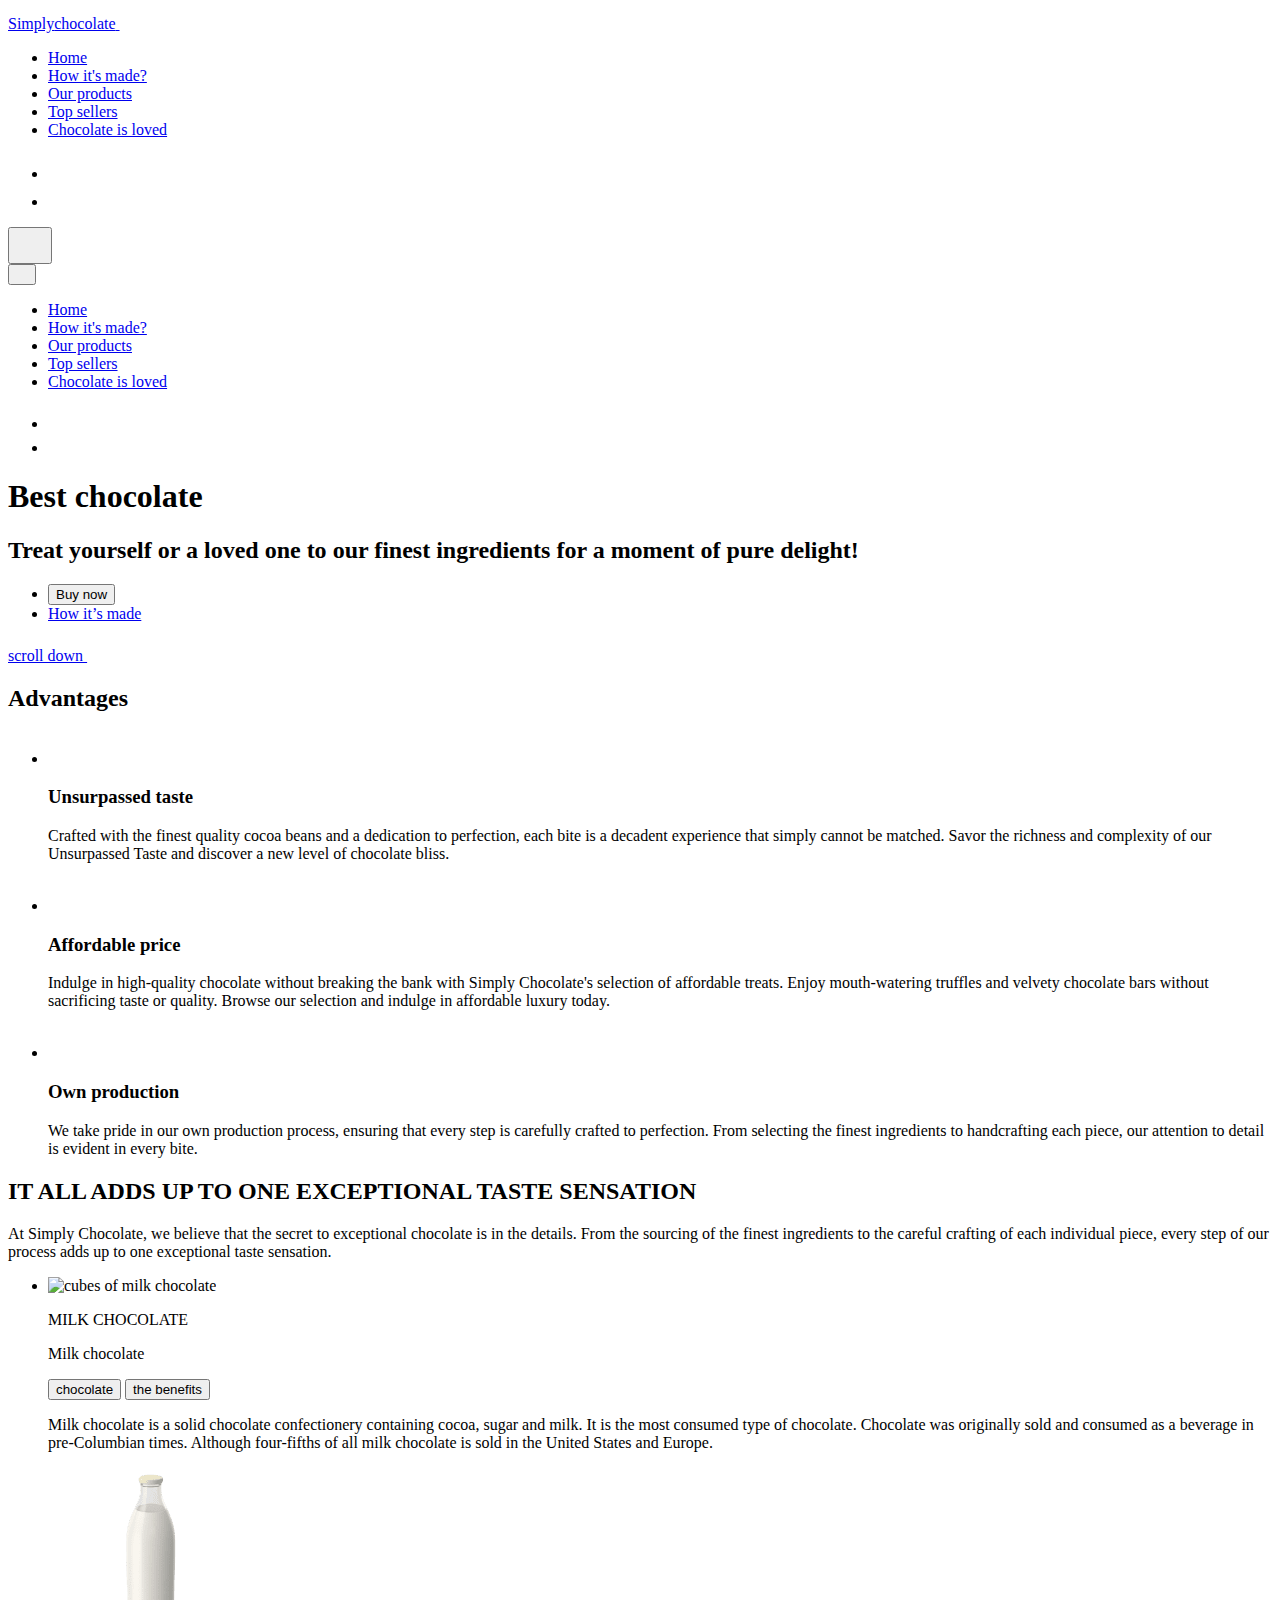
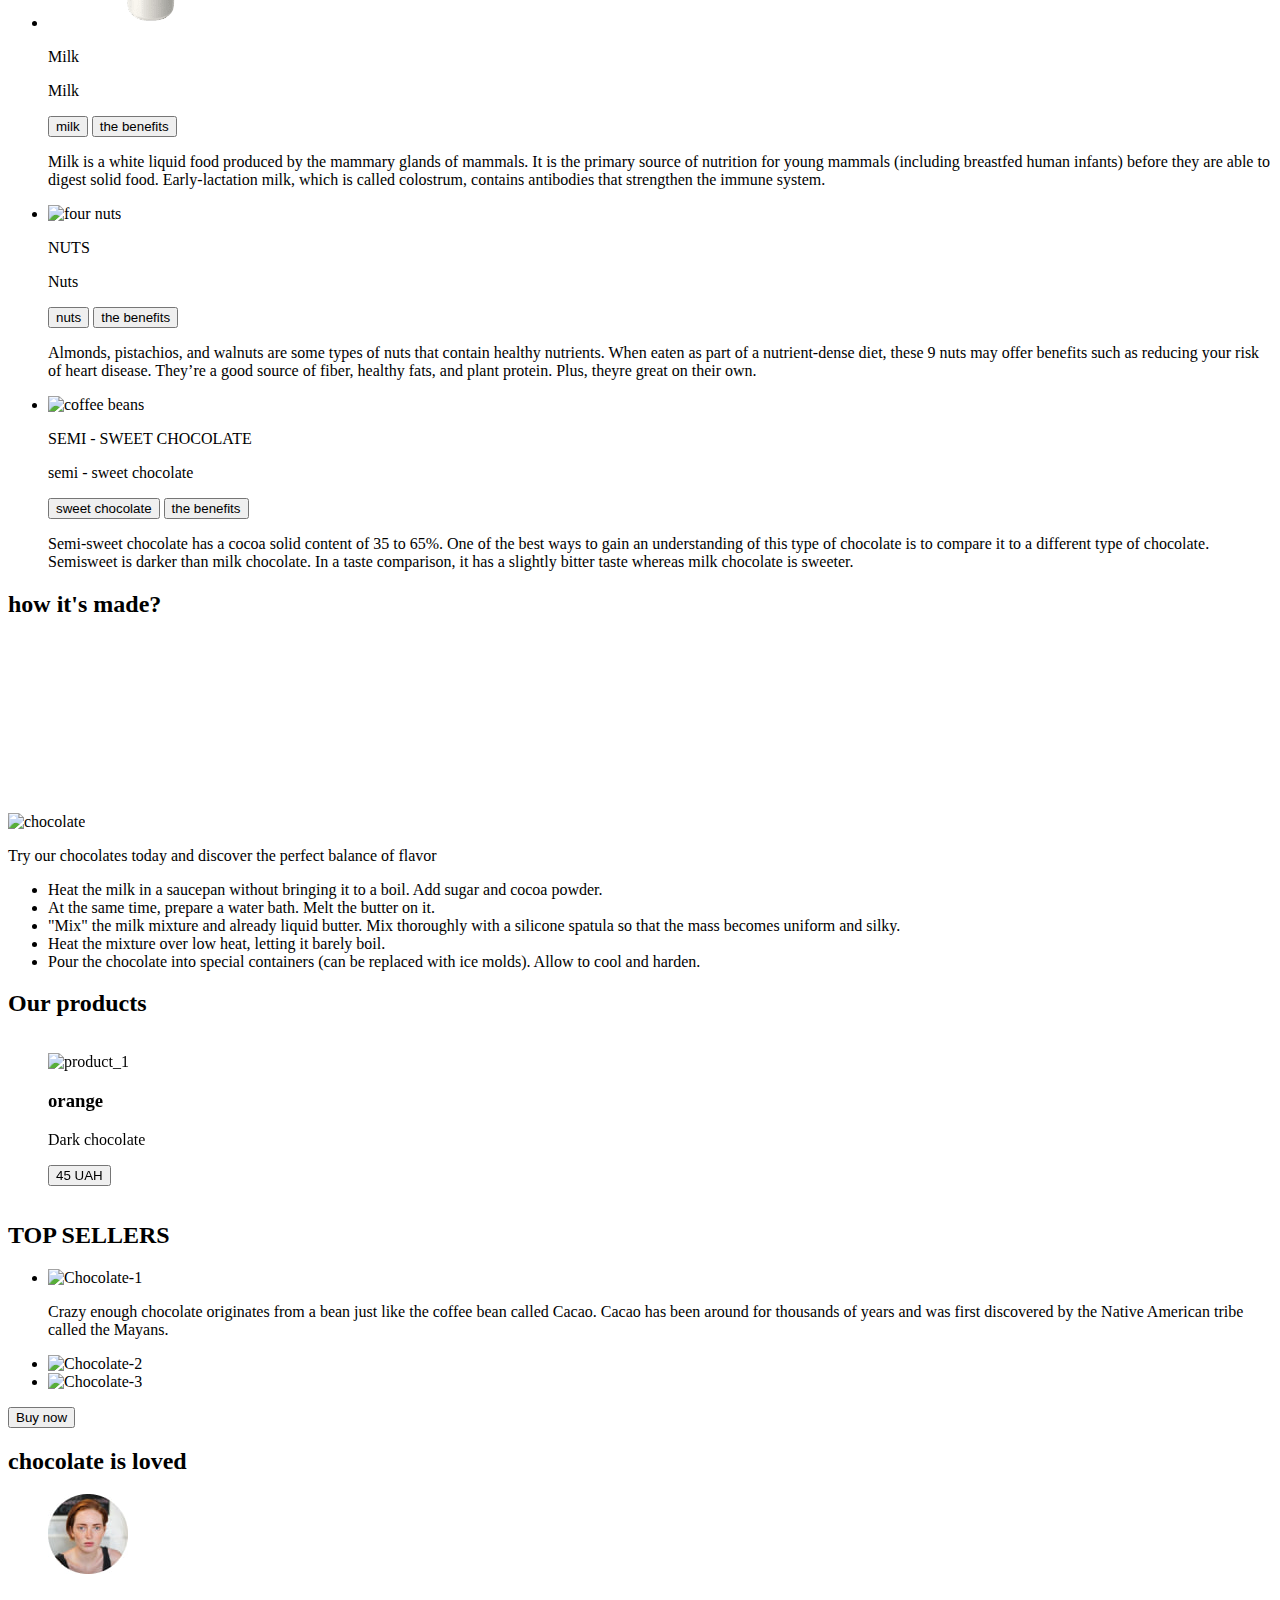
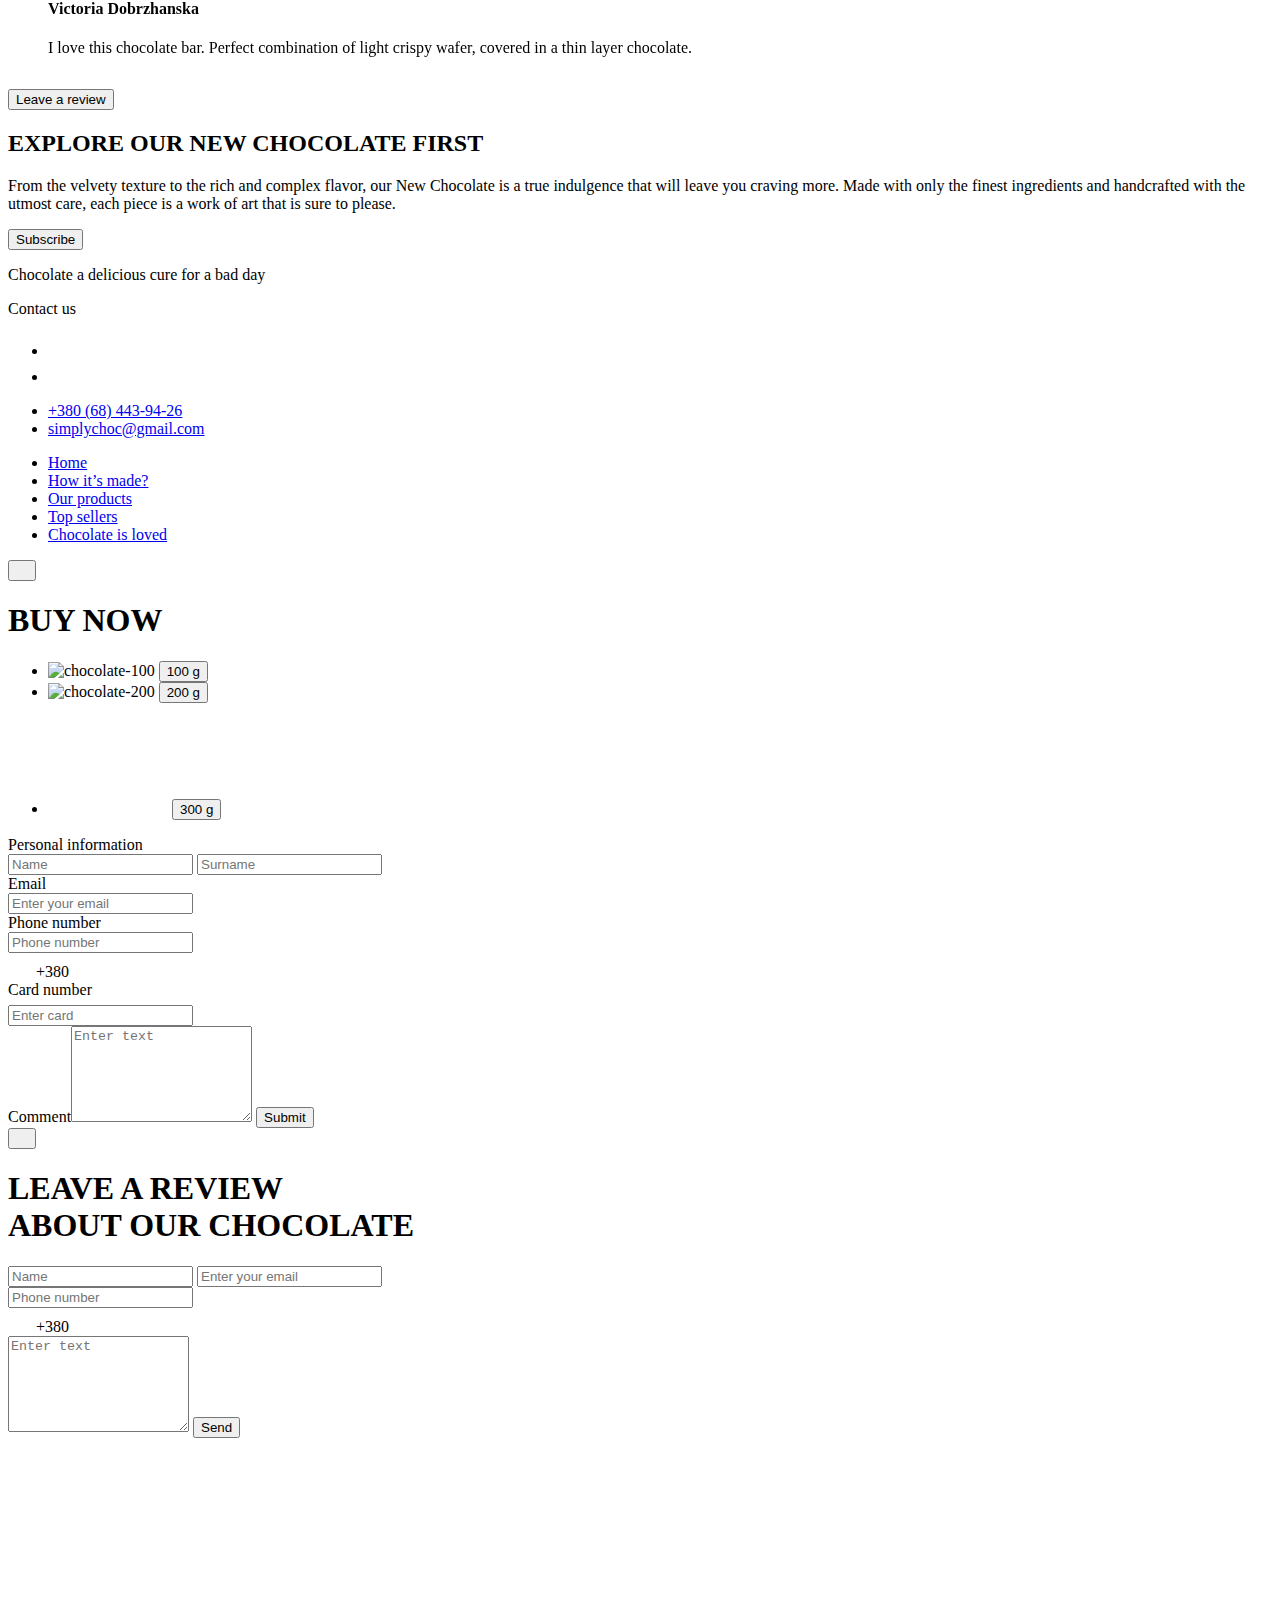
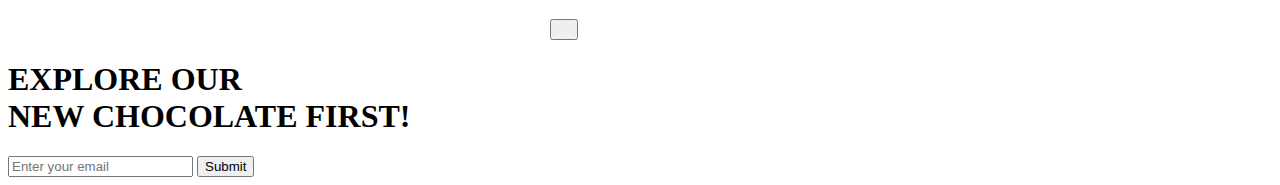
==== index.html @ 3388dd30 "Deploying to gh-pages from @ AnatoliiZhurov/bytebenders@1f7f42023b78172eded52d9359823f58e3b6e2fe 🚀" ====
<!DOCTYPE html>
<html lang="en">
  <head>
    <meta charset="UTF-8" />
    <link rel="icon" type="image/svg+xml" href="/bytebenders/favicon.svg" />
    <meta name="viewport" content="width=device-width, initial-scale=1.0" />
    <title>Simply chocolate</title>
    <link rel="preconnect" href="https://fonts.googleapis.com" />
    <link rel="preconnect" href="https://fonts.gstatic.com" crossorigin />
    <link
      href="https://fonts.googleapis.com/css2?family=Montserrat:wght@400;500;600;700&display=swap"
      rel="stylesheet"
    />
    <link
      rel="stylesheet"
      href="https://cdnjs.cloudflare.com/ajax/libs/modern-normalize/1.1.0/modern-normalize.min.css"
      integrity="sha512-wpPYUAdjBVSE4KJnH1VR1HeZfpl1ub8YT/NKx4PuQ5NmX2tKuGu6U/JRp5y+Y8XG2tV+wKQpNHVUX03MfMFn9Q=="
      crossorigin="anonymous"
      referrerpolicy="no-referrer"
    />
    <link
      rel="stylesheet"
      href="https://cdn.jsdelivr.net/npm/swiper@9/swiper-bundle.min.css"
    />
    
    <script type="module" crossorigin src="/bytebenders/assets/index-82ed7389.js"></script>
    <link rel="stylesheet" href="/bytebenders/assets/index-02133384.css">
  </head>
  <body>
    <!-- Ігор -->
    <header id="home" class="header">
  <div class="header-container container">
    <nav class="header-nav">
      <a class="logo-link link" href="./index.html"
        >Simply<span class="chocolateword">chocolate</span>
        <svg class="Logo-icon" width="21" height="21">
          <use href="/bytebenders/assets/icons-19e2a9b9.svg#logo-icon"></use></svg
      ></a>
      <ul class="header-nav-list list">
        <li class="header-nav-item">
          <a class="header-nav-link active" href="#home">Home</a>
        </li>
        <li class="header-nav-item">
          <a class="header-nav-link" href="#how_its_made">How it's made?</a>
        </li>
        <li class="header-nav-item">
          <a class="header-nav-link" href="#our_products">Our products</a>
        </li>
        <li class="header-nav-item">
          <a class="header-nav-link" href="#top_sellers">Top sellers</a>
        </li>
        <li class="header-nav-item">
          <a class="header-nav-link" href="#chocolate_is_loved"
            >Chocolate is loved</a
          >
        </li>
      </ul>
    </nav>
    <!-- Addresses -->
    <address class="header-addresses">
      <ul class="header-socials-list list">
        <li class="header-socials-item">
          <a
            class="header-socials-link link"
            href=""
            target="_blank"
            rel="noopener noreferrer"
            aria-label="icon-instagram"
            ><svg class="header-social-icon" width="24" height="24">
              <use href="/bytebenders/assets/icons-19e2a9b9.svg#instagram"></use></svg
          ></a>
        </li>
        <li class="header-socials-item">
          <a
            class="header-socials-link link"
            href=""
            target="_blank"
            rel="noopener noreferrer"
            aria-label="icon-twitter"
            ><svg class="header-social-icon" width="24" height="24">
              <use href="/bytebenders/assets/icons-19e2a9b9.svg#twitter"></use></svg
          ></a>
        </li>
      </ul>
    </address>

    <!-- mobile menu button -->

    <button
      class="menu-toggle js-open-menu"
      aria-expanded="false"
      aria-controls="mobile-menu"
    >
      <svg class="mobile-menu-icon" width="28" height="28">
        <use href="/bytebenders/assets/icons-19e2a9b9.svg#menu-icon"></use>
      </svg>
    </button>

    <!-- Mobile menuu -->

    <div class="menu-container js-menu-container" id="mobile-menu">
      <button class="menu-toggle js-close-menu">
        <svg class="modal-close-icon" width="11.67" height="11.67">
          <use href="/bytebenders/assets/icons-19e2a9b9.svg#close-modal"></use>
        </svg>
      </button>

      <ul class="mobile-menu">
        <li class="mobile-menu-item">
          <a href="#home" class="mobile-link active">Home</a>
        </li>
        <li class="mobile-menu-item">
          <a href="#How_its_made?" class="mobile-link">How it's made?</a>
        </li>
        <li class="mobile-menu-item">
          <a href="#our_products" class="mobile-link">Our products</a>
        </li>
        <li class="mobile-menu-item">
          <a href="#top_sellers" class="mobile-link">Top sellers</a>
        </li>
        <li class="mobile-menu-item">
          <a href="#chocolate_is_loved" class="mobile-link"
            >Chocolate is loved</a
          >
        </li>
      </ul>
      <address class="mobile-addresses">
        <ul class="mobile-socials list">
          <li class="mobile-socials-item">
            <a
              class="mobile-socials-link link"
              href=""
              target="_blank"
              rel="noopener noreferrer"
              aria-label="icon-instagram"
              ><svg class="social-icon" width="22" height="22">
                <use href="/bytebenders/assets/icons-19e2a9b9.svg#instagram"></use></svg
            ></a>
          </li>
          <li class="mobile-socials-item">
            <a
              class="mobile-socials-link link"
              href=""
              target="_blank"
              rel="noopener noreferrer"
              aria-label="icon-twitter"
              ><svg class="social-icon" width="20" height="20">
                <use href="/bytebenders/assets/icons-19e2a9b9.svg#twitter"></use></svg
            ></a>
          </li>
        </ul>
      </address>
    </div>
  </div>
</header>


    <main>
      <!-- Михаил -->
      <section class="hero">
  <div class="hero-container container">
    <h1 class="visually-hidden">Best chocolate</h1>
    <h2 class="treat">
      Treat yourself or a loved one to <span class="second-line">our finest ingredients for a moment of 
      pure delight!</span>
    </h2>
    <div class="buttons-scroll">
      <ul class="hero-buttons">
        <li class="hero-item">
          <button type="button" class="buy-now js-open-modal" data-modal="1">
            Buy now
          </button>
        </li>
        <li class="hero-item">
          <a href="#how_its_made" class="made">How it&#8217;s made</a>
        </li>
      </ul>
      <a scroll-footer class="scroll" href="#footer"
        >scroll down
        <svg class="hero-scroll-icon" width="22" height="22" id="scroll_footer">
          <use href="/bytebenders/assets/icons-19e2a9b9.svg#anchor"></use>
        </svg>
      </a>
    </div>
  </div>

  <!-- <p>
    Lorem ipsum dolor, sit amet consectetur adipisicing elit. Itaque aspernatur
    corrupti totam in enim officia asperiores non, dolorem nam quisquam facere a
    et atque. Adipisci quasi ipsam quisquam beatae sed.
  </p> -->
</section>

      <!-- Андрій -->
      <section class="advantages-section">
  <div class=" advantages-container">
    <h2 class="advantages-sections-title">Advantages</h2>
    <ul class="advantages-list">
      <li class="advantages-list-item">
        <div class="advantages-icons-contaner">
          <svg class="advantages-icons" width="32" height="32">
            <use href="/bytebenders/assets/icons-19e2a9b9.svg#chocolate"></use>
          </svg>
        </div>
        <h3 class="advantages-list-title">
          Unsurpassed taste
        </h3>
        <p class="text">
          Crafted with the finest quality cocoa beans and a dedication to perfection, each bite is a decadent
          experience that
          simply cannot be matched. Savor the richness and complexity of our Unsurpassed Taste and discover a new
          level of
          chocolate bliss.
        </p>
      </li>
      <li class="advantages-list-item">
        <div class="advantages-icons-contaner vertical-row">
          <svg class="advantages-icons" width="32" height="32">
            <use href="/bytebenders/assets/icons-19e2a9b9.svg#coin"></use>
          </svg>
        </div>
        <h3 class="advantages-list-title">
          Affordable price
        </h3>
        <p>
          Indulge in high-quality chocolate without breaking the bank with Simply Chocolate's selection of
          affordable
          treats.
          Enjoy mouth-watering truffles and velvety chocolate bars without sacrificing taste or quality. Browse our
          selection and
          indulge in affordable luxury today.
        </p>
      </li>
      <li class="advantages-list-item">
        <div class="advantages-icons-contaner vertical-row">
          <svg class="advantages-icons" width="32" height="32">
            <use href="/bytebenders/assets/icons-19e2a9b9.svg#spoon"></use>
          </svg>
        </div>
        <h3 class="advantages-list-title">
          Own production
        </h3>
        <p>
          We take pride in our own production process, ensuring that every step is carefully crafted to perfection.
          From selecting
          the finest ingredients to handcrafting each piece, our attention to detail is evident in every bite.
        </p>
      </li>
    </ul>
  </div>

</section>
      <!-- Генадій -->
      <section class="components components-section">
 <div class="container components-container">
          <h2 class="taitle-components">
          IT ALL ADDS UP TO ONE EXCEPTIONAL
          <span class="taitle-components-item">TASTE</span> SENSATION
          </h2>
          <p class="components-txt">
          At Simply Chocolate, we believe that the secret to exceptional
          chocolate is in the details. From the sourcing of the finest
          ingredients to the careful crafting of each individual piece, every
          step of our process adds up to one exceptional taste sensation.
          </p>
        <ul class="components-list">
          <li class="components-list-item">
            <div class="components-card-iner">
                <div class="components-list-card">
                   <picture class="components-card-img">
                     <source
                       srcset="/bytebenders/assets/chocolate-desk-10cbb690.png 1x, /bytebenders/assets/chocolate-desk@2x-1f8cfa32.png 2x"
                          media="(min-width: 1200px )"
                      />
                      <source
                       srcset="/bytebenders/assets/chocolate-mob-adae2f7c.png 1x, /bytebenders/assets/chocolate-mob@2x-9633dc3a.png 2x"
                        media="(min-width: 320px)"
                         />
                        <img
                        class="components-img"
                        src="/bytebenders/assets/chocolate-mob-adae2f7c.png"
                        alt="cubes of milk chocolate"
                        />
                      </picture>
              <p class="card-signature card-signature-white">MILK CHOCOLATE</p>
            </div>
            <div class="components-overlay">
              <p class="overlay-taitle">Milk chocolate</p>
              <button class="overlay-button" type="button">chocolate</button>
              <button class="overlay-button-benefits" type="button">
                the benefits
              </button>
              <p class="components-overlay-txt">
                Milk chocolate is a solid chocolate confectionery containing
                cocoa, sugar and milk. It is the most consumed type of
                chocolate. Chocolate was originally sold and consumed as a
                beverage in pre-Columbian times. Although four-fifths of all
                milk chocolate is sold in the United States and Europe.
              </p>
            </div>
          </div>
          </li>
          <li class="components-list-item item-milk">
            <div class="components-card-iner">
              <div class="components-list-card">
              <picture class="components-card-img">
                <source
                  srcset="[data-uri] 1x, /bytebenders/assets/milk-desk@2x-7de8b344.png 2x"
                  media="(min-width: 1200px )"
                />
                <source
                  srcset="[data-uri] 1x, /bytebenders/assets/milk-mob@2x-e6d3eec1.png 2x"
                  media="(min-width: 320px)"
                />
                <img
                  class="components-img"
                  src="[data-uri]"
                  alt="a bottle of milk"
                />
              </picture>
                 <p class="card-signature card-signature-black">Milk</p>
                </div>
              <div class="components-overlay">
              <p class="overlay-taitle">Milk</p>
              <button class="overlay-button" type="button">milk</button>
              <button class="overlay-button-benefits" type="button">
                the benefits
              </button>
              <p class="components-overlay-txt">
                Milk is a white liquid food produced by the mammary glands of
                mammals. It is the primary source of nutrition for young mammals
                (including breastfed human infants) before they are able to
                digest solid food. Early-lactation milk, which is called
                colostrum, contains antibodies that strengthen the immune
                system.
              </p>
              </div>
            </div>
          </li>
          <li class="components-list-item item-nuts">
            <div class="components-card-iner">
              <div class="components-list-card">
            <picture class="components-card-img">
              <source
                srcset="/bytebenders/assets/nuts-desk-5b73b88f.png 1x, /bytebenders/assets/nuts-desk@2x-a53c7e74.png 2x"
                media="(min-width: 1200px )"
              />
              <source
                srcset="/bytebenders/assets/nuts-mob-4b0afd7a.png 1x, /bytebenders/assets/nuts-mob@2x-0e514aeb.png 2x"
                media="(min-width: 320px)"
              />
              <img
                class="components-img"
                src="/bytebenders/assets/nuts-mob-4b0afd7a.png"
                alt="four nuts"
              />
            </picture>
            <p class="card-signature card-signature-white">NUTS</p>
           </div>
            <div class="components-overlay">
              <p class="overlay-taitle">Nuts</p>
              <button class="overlay-button" type="button">nuts</button>
              <button class="overlay-button-benefits" type="button">
                the benefits
              </button>
              <p class="components-overlay-txt">
                Almonds, pistachios, and walnuts are some types of nuts that
                contain healthy nutrients. When eaten as part of a
                nutrient-dense diet, these 9 nuts may offer benefits such as
                reducing your risk of heart disease. They’re a good source of
                fiber, healthy fats, and plant protein. Plus, theyre great on
                their own.
              </p>
            </div>
            </div>
          </li>
          <li class="components-list-item">
            <div class="components-card-iner">
              <div class="components-list-card">
              <picture class="components-card-img">
                <source
                  srcset="/bytebenders/assets/coffe-desk-ec634ff6.png 1x, /bytebenders/assets/coffe-desk@2x-47891fe4.png 2x"
                  media="(min-width: 1200px )"
                />
                <source
                  srcset="/bytebenders/assets/coffe-mob-6cb0e554.png 1x, /bytebenders/assets/coffe-mob@2x-251e60a9.png 2x"
                  media="(min-width: 320px)"
                />
                <img
                  class="components-img"
                  src="/bytebenders/assets/coffe-mob-6cb0e554.png"
                  alt="coffee beans"
                />
              </picture>
              <p class="card-signature card-signature-black">
                SEMI - SWEET CHOCOLATE
              </p>
            </div>
            <div class="components-overlay">
              <p class="overlay-taitle">semi - sweet chocolate</p>
              <button class="overlay-button" type="button">
                sweet chocolate
              </button>
              <button class="overlay-button-benefits" type="button">
                the benefits
              </button>
              <p class="components-overlay-txt">
                Semi-sweet chocolate has a cocoa solid content of 35 to 65%. One
                of the best ways to gain an understanding of this type of
                chocolate is to compare it to a different type of chocolate.
                Semisweet is darker than milk chocolate. In a taste comparison,
                it has a slightly bitter taste whereas milk chocolate is
                sweeter.
              </p>
            </div>
            </div>
          </li>
        </ul>
      </div>
</section>

      <!-- Елена -->
      <section class="manufacture" id="how_its_made">
  <div class="manufacture-container">
    <h2 class="manufacture-title">
      how it's <span class="manufacture-made">made?</span>
    </h2>

    <!-- Video -->
    <div class="content">
      <div class="video">
        <div id="video-wrapper" class="wrapper-video">
          <iframe
            src="https://www.youtube.com/embed/xPe1jMuX32s"
            title="YouTube video player"
            frameborder="0"
            allow="accelerometer; autoplay; clipboard-write; encrypted-media; gyroscope; picture-in-picture; web-share"
            allowfullscreen
          ></iframe>
        </div>
        <img
          id="preview-image"
          class="choco-pick"
          srcset="/bytebenders/assets/image_mob335-819e6af6.jpg 335w, /bytebenders/assets/image_mob670-af23c94d.jpg 670w, /bytebenders/assets/image_tab614-66298c4d.jpg 614w, /bytebenders/assets/image_tab1228-d43844a6.jpg 1228w, /bytebenders/assets/image_desk600-8d23d772.jpg 600w, /bytebenders/assets/image_desk1200-be494e75.jpg 1200w"
          sizes="(min-width:1200px) 600px, (min-width:768px) 614px, (min-width:428px) 375px, 100vw"
          src="/bytebenders/assets/image_mob335-819e6af6.jpg"
          alt="chocolate"
        />
        <svg
          id="my-svg-icon"
          preview-image
          class="icon-play"
          width="35"
          height="35"
        >
          <use href="/bytebenders/assets/icons-19e2a9b9.svg#icon-play"></use>
        </svg>
      </div>

      <div class="manufacture-blocks">
        <p class="manufacture-text">
          Try our chocolates today and discover the perfect balance of flavor
        </p>
        <ul class="manufacture-list">
          <li class="manufacture-item">
            Heat the milk in a saucepan without bringing it to a boil. Add sugar
            and cocoa powder.
          </li>
          <li class="manufacture-item">
            At the same time, prepare a water bath. Melt the butter on it.
          </li>
          <li class="manufacture-item">
            "Mix" the milk mixture and already liquid butter. Mix thoroughly
            with a silicone spatula so that the mass becomes uniform and silky.
          </li>
          <li class="manufacture-item">
            Heat the mixture over low heat, letting it barely boil.
          </li>
          <li class="manufacture-item">
            Pour the chocolate into special containers (can be replaced with ice
            molds). Allow to cool and harden.
          </li>
        </ul>
      </div>
    </div>
  </div>
</section>

<script>
  document.addEventListener('DOMContentLoaded', function () {
    var videoIframe = document.querySelector('.video iframe');
    var previewImage = document.getElementById('preview-image');
    var svgIcon = document.getElementById('my-svg-icon');

    // Обробник події для відео та картинки
    function handleEvent() {
      videoIframe.contentWindow.postMessage(
        '{"event":"command","func":"playVideo","args":""}',
        '*'
      );
      previewImage.style.display = 'none';
      svgIcon.style.display = 'none';
    }

    // Додати обробник події до відео
    videoIframe.addEventListener('click', handleEvent);

    // Додати обробник події до картинки
    previewImage.addEventListener('click', handleEvent);

    // Додати обробник події до svg-іконки
    svgIcon.addEventListener('click', handleEvent);
  });
</script>

      <!-- Софія -->
      <section class="products" id="our_products">
  <div class="container">
    <!-- Our products section -->
    <h2 class="our-products-title">
      Our <span class="our-products-title-accent">products</span>
    </h2>

    <!-- Slider -->
    <div class="swiper">
      <!-- Additional required wrapper -->
      <ul class="swiper-wrapper">
        <li class="swiper-slide">
          <img
            class="our-products-img"
            srcset="/bytebenders/assets/product_1@1x-a16a97cb.jpg 1x, /bytebenders/assets/product_1@2x-715f47d9.jpg 2x"
            src="/bytebenders/assets/product_1@1x-a16a97cb.jpg"
            alt="product_1"
            width="230"
            height="201"
          />
          <div class="our-products-text-wrapper">
            <h3 class="our-products-subtitle">orange</h3>
            <p class="our-products-descr">Dark chocolate</p>
            <button type="button" class="our-products-price">45 UAH</button>
          </div>
        </li>

        <li class="swiper-slide">
          <img
            class="our-products-img"
            srcset="/bytebenders/assets/product_2@1x-295ba6cf.jpg 1x, /bytebenders/assets/product_2@2x-5fda43d0.jpg 2x"
            src="/bytebenders/assets/product_2@1x-295ba6cf.jpg"
            alt="product_2"
            width="230"
            height="201"
          />
          <div class="our-products-text-wrapper">
            <h3 class="our-products-subtitle">apple&#38;cranberry</h3>
            <p class="our-products-descr">Milk chocolate</p>
            <button type="button" class="our-products-price">50 UAH</button>
          </div>
        </li>

        <li class="swiper-slide">
          <img
            class="our-products-img"
            srcset="/bytebenders/assets/product_3@1x-2a5213da.jpg 1x, /bytebenders/assets/product_3@2x-b5d64021.jpg 2x"
            src="/bytebenders/assets/product_3@1x-2a5213da.jpg"
            alt="product_3"
            width="230"
            height="201"
          />
          <div class="our-products-text-wrapper">
            <h3 class="our-products-subtitle">lime&#38;sea salt</h3>
            <p class="our-products-descr">Dark chocolate</p>
            <button type="button" class="our-products-price">66 UAH</button>
          </div>
        </li>

        <li class="swiper-slide">
          <img
            class="our-products-img"
            srcset="/bytebenders/assets/product_4@1x-1389da2b.jpg 1x, /bytebenders/assets/product_4@2x-ece4c6e1.jpg 2x"
            src="/bytebenders/assets/product_4@1x-1389da2b.jpg"
            alt="product_4"
            width="230"
            height="201"
          />
          <div class="our-products-text-wrapper">
            <h3 class="our-products-subtitle">pineapple</h3>
            <p class="our-products-descr">Dark chocolate</p>
            <button type="button" class="our-products-price">54 UAH</button>
          </div>
        </li>

        <li class="swiper-slide">
          <img
            class="our-products-img"
            srcset="/bytebenders/assets/product_5@1x-eee79acb.jpg 1x, /bytebenders/assets/product_5@2x-fff710bb.jpg 2x"
            src="/bytebenders/assets/product_5@1x-eee79acb.jpg"
            alt="product_5"
            width="230"
            height="201"
          />
          <div class="our-products-text-wrapper">
            <h3 class="our-products-subtitle">classic</h3>
            <p class="our-products-descr">Milk chocolate</p>
            <button type="button" class="our-products-price">45 UAH</button>
          </div>
        </li>

        <li class="swiper-slide">
          <img
            class="our-products-img"
            srcset="/bytebenders/assets/product_6@1x-4a84ac34.jpg 1x, /bytebenders/assets/product_6@2x-0c88fb9a.jpg 2x"
            src="/bytebenders/assets/product_6@1x-4a84ac34.jpg"
            alt="product_6"
            width="230"
            height="201"
          />
          <div class="our-products-text-wrapper">
            <h3 class="our-products-subtitle">honey</h3>
            <p class="our-products-descr">Milk chocolate</p>
            <button type="button" class="our-products-price">50 UAH</button>
          </div>
        </li>

        <li class="swiper-slide">
          <img
            class="our-products-img"
            srcset="/bytebenders/assets/product_7@1x-a1f7661f.jpg 1x, /bytebenders/assets/product_7@2x-b1d81d67.jpg 2x"
            src="/bytebenders/assets/product_7@1x-a1f7661f.jpg"
            alt="product_7"
            width="230"
            height="201"
          />
          <div class="our-products-text-wrapper">
            <h3 class="our-products-subtitle">roasted fruits</h3>
            <p class="our-products-descr">Dark chocolate</p>
            <button type="button" class="our-products-price">66 UAH</button>
          </div>
        </li>

        <li class="swiper-slide">
          <img
            class="our-products-img"
            srcset="/bytebenders/assets/product_8@1x-1963bfec.jpg 1x, /bytebenders/assets/product_8@2x-3b6e2b35.jpg 2x"
            src="/bytebenders/assets/product_8@1x-1963bfec.jpg"
            alt="product_8"
            width="230"
            height="201"
          />
          <div class="our-products-text-wrapper">
            <h3 class="our-products-subtitle">classic</h3>
            <p class="our-products-descr">White chocolate</p>
            <button type="button" class="our-products-price">54 UAH</button>
          </div>
        </li>
      </ul>
      <!-- If we need pagination -->
      <div class="swiper-pagination"></div>
    </div>
  </div>
</section>

      <!-- Василь -->
      <section id="top_sellers" class="sellers">
  <div class="sellers-container container">
    <h2 class="sellers-item-top">
      TOP <span class="sellers-item"> SELLERS</span>
    </h2>
    <ul class="sellers-list">
      <li class="sellers-list-img">
        <img
          srcset="/bytebenders/assets/sellers-img01@2x-04902f25.jpg 2x"
          src="/bytebenders/assets/sellers-img01-a11cc01e.jpg"
          alt="Chocolate-1"
        />
        <p class="sellers-text">
          Crazy enough chocolate originates from a bean just like the coffee
          bean called Cacao. Cacao has been around for thousands of years and
          was first discovered by the Native American tribe called the Mayans.
        </p>
      </li>
      <li class="sellers-list-img">
        <img
          srcset="/bytebenders/assets/sellers-img02@2x-2b2cb384.jpg 2x"
          src="/bytebenders/assets/sellers-img02-83900ce5.jpg"
          alt="Chocolate-2"
        />
      </li>
      <li class="sellers-list-img sellers-list-img3">
        <img
          srcset="/bytebenders/assets/sellers-img03@2x-2f411aa3.jpg 2x"
          src="/bytebenders/assets/sellers-img03-03381533.jpg"
          alt="Chocolate-3"
        />
      </li>
    </ul>
    <div class="sellers-list-item">
      <button
        class="sellers-btn-text sellers-btn js-open-modal"
        type="button"
        data-modal="1"
      >
        Buy now
      </button>
    </div>
  </div>
</section>

      <!-- Михаил Соин -->
      <!-- Це тільки приклад, налаштовувати треба самостійно -->

<!-- Slider main container -->
<section class="reviews" id="chocolate_is_loved">
  <div class="swiper container reviews-container">
    <h2 class="reviews-title">
      <span class="reviews-title-style">chocolate</span> is loved
    </h2>
    <ul class="reviews-list swiper-wrapper">
      <li class="swiper-slide reviews-list-item">
        <img
          class="reviews-img"
          srcset="[data-uri] 1x, /bytebenders/assets/Ellipse_review1@2x-a626d4b0.jpg 2x"
          src="[data-uri]"
          alt=""
          width="80"
          height="80"
        />
        <h4 class="reviews-list-title">Victoria Dobrzhanska</h4>
        <p class="reviews-list-txt">
          I love this chocolate bar. Perfect combination of light crispy wafer,
          covered in a thin layer chocolate.
        </p>
      </li>
      <li class="swiper-slide reviews-list-item">
        <img
          class="reviews-img"
          srcset="[data-uri] 1x, /bytebenders/assets/Ellipse_review2@2x-57020652.jpg 2x"
          src="[data-uri]"
          alt=""
          width="80"
          height="80"
        />
        <h4 class="reviews-list-title">Nazar Babenko</h4>
        <p class="reviews-list-txt">
          This chocolate confection is a delight! A delight! The wafer is light
          and crisp, the hazelnut cream is smooth, and the chocolate is good.
        </p>
      </li>
      <li class="swiper-slide reviews-list-item">
        <img
          class="reviews-img"
          srcset="[data-uri] 1x, /bytebenders/assets/Ellipse_review3@2x-5419e5c3.jpg 2x"
          src="[data-uri]"
          alt=""
          width="80"
          height="80"
        />
        <h4 class="reviews-list-title">Olena Kampusch</h4>
        <p class="reviews-list-txt">
          Chocolate is a family favourite treat. Love the delicious smooth
          chocolate and the creaminess inside. The wafer is soft but crunchy.
        </p>
      </li>
      <li class="swiper-slide reviews-list-item">
        <img
          class="reviews-img"
          srcset="[data-uri] 1x, /bytebenders/assets/Ellipse_review4@2x-dae2b65f.jpg 2x"
          src="[data-uri]"
          alt=""
          width="80"
          height="80"
        />
        <h4 class="reviews-list-title">Natalia Sus</h4>
        <p class="reviews-list-txt">
          The chocolate assortment was delicious. Both dark and milk chocolate
          pieces were smooth and just right on the sweetness level.
        </p>
      </li>
      <li class="swiper-slide reviews-list-item">
        <img
          class="reviews-img"
          srcset="[data-uri] 1x, /bytebenders/assets/Ellipse_review5@2x-b5752d8f.jpg 2x"
          src="[data-uri]"
          alt=""
          width="80"
          height="80"
        />
        <h4 class="reviews-list-title">Danilo Nottingham</h4>
        <p class="reviews-list-txt">
          This is delicious. It so rich and flavorful you don’t need to use as
          many. I love topping an apple with almond butter and these chips for a
          snack.
        </p>
      </li>
      <li class="swiper-slide reviews-list-item">
        <img
          class="reviews-img"
          srcset="[data-uri] 1x, /bytebenders/assets/Ellipse_review6@2x-ed4f7db8.jpg 2x"
          src="[data-uri]"
          alt=""
          width="80"
          height="80"
        />
        <h4 class="reviews-list-title">Irina Tydnyuk</h4>
        <p class="reviews-list-txt">
          This is simply the best chocolate around, and I'm just thrilled to
          support a local company! Best local chocolate - world class :)
        </p>
      </li>
    </ul>
    <div class="swiper-pagination reviews-swiper-pagination"></div>
    <button type="button" class="reviews-btn js-open-modal" data-modal="2">
      Leave a review
    </button>
    <!-- Additional required wrapper -->
    <!-- <div class="swiper-wrapper"> -->
    <!-- Slides -->
    <!-- <div class="swiper-slide">Slide 1</div>
      <div class="swiper-slide">Slide 2</div>
      <div class="swiper-slide">Slide 3</div> -->
    <!-- </div> -->
    <!-- If we need pagination -->

    <!-- <div class="swiper-pagination"></div> -->

    <!-- If we need navigation buttons -->
    <!-- <div class="swiper-button-prev"></div>
    <div class="swiper-button-next"></div> -->

    <!-- If we need scrollbar -->
    <!-- <div class="swiper-scrollbar"></div> -->
  </div>
</section>

      <!-- Maria -->
      <section class="subscribe">
  <div class="container">
    <h2 class="subcribe-tittle">EXPLORE OUR NEW CHOCOLATE FIRST</h2>
    <p class="subcribe-text">
      From the velvety texture to the rich and complex flavor, our New Chocolate
      is a true indulgence that will leave you craving more. Made with only the
      finest ingredients and handcrafted with the utmost care, each piece is a
      work of art that is sure to please.
    </p>
    <button class="subcribe-btn js-open-modal" type="button" data-modal="3">
      Subscribe 
    </button>
  </div>
</section>

      <!--  -->
    </main>

    <!-- Олексій -->
    <footer class="footer" id="footer">
  <div class="container">
    <div class="footer-box">
      <p class="footer-slogan">
        <span class="selection">Chocolate</span> a delicious cure for a bad day
      </p>

      <div class="footer-contact-box">
        <p class="footer-contact-text">Contact us</p>
        <ul class="footer-social-link-list list">
          <li class="footer-social-link-item">
            <a class="link" href="https://www.instagram.com/" target="_blank">
              <svg class="footer-social-link" width="22" height="22">
                <use href="/bytebenders/assets/icons-19e2a9b9.svg#instagram"></use>
              </svg>
            </a>
          </li>
          <li class="footer-social-link-item">
            <a class="link" href="https://twitter.com/" target="_blank">
              <svg class="footer-social-link" width="22" height="22">
                <use href="/bytebenders/assets/icons-19e2a9b9.svg#twitter"></use>
              </svg>
            </a>
          </li>
        </ul>
        <ul class="addres-link-list list">
          <li class="addres-link-item">
            <a class="addres-link link" href="tel:+380(68)4439426"
              >+380 (68) 443-94-26</a
            >
          </li>
          <li class="addres-link-item">
            <a class="addres-link link" href="mailto:simplychoc@gmail.com"
              >simplychoc@gmail.com</a
            >
          </li>
        </ul>
      </div>
    </div>
    <div class="navigation-box">
      <ul class="navigation-list list">
        <li class="navigation-item">
          <a class="navigation-link link" href="#home">Home</a>
        </li>
        <li class="navigation-item">
          <a class="navigation-link link" href="#how_its_made"
            >How it&#8217;s made?</a
          >
        </li>
        <li class="navigation-item">
          <a class="navigation-link link" href="#our_products">Our products</a>
        </li>
        <li class="navigation-item">
          <a class="navigation-link link" href="#top_sellers">Top sellers</a>
        </li>
        <li class="navigation-item">
          <a class="navigation-link link" href="#chocolate_is_loved"
            >Chocolate is loved</a
          >
        </li>
      </ul>
    </div>
  </div>
</footer>

    <!-- Оксана -->
    <div class="modalbynow">
  <div class="modal" data-modal="1">
    <button class="modal-btn js-modal-close" type="button">
      <svg class="modal-icon" width="12" height="12">
        <use href="/bytebenders/assets/icons-19e2a9b9.svg#close-modal"></use>
      </svg>
    </button>
    <div class="modal-field">
      <h1 class="modal-title">
        <span class="modal-title-accent">BUY </span>NOW
      </h1>
      <ul class="modal-order-list">
        <li class="modal-item">
          <picture>
            <!-- Tablet screen -->
            <source
              media="(min-width: 768px)"
              srcset="/bytebenders/assets/chocolate-1-tab@1x-180c3f8a.png 1x, /bytebenders/assets/chocolate-1-tab@2x-2c7dd121.png 2x"
              type="image/png"
            />

            <!-- Phone screen -->
            <source
              media="(max-width: 767px)"
              srcset="/bytebenders/assets/chocolate-1-mob@1x-808c9a82.png 1x, /bytebenders/assets/chocolate-1-mob@2x-aa5f007c.png 2x"
              type="image/png"
            />
            <img
              class="modal-img"
              src="/bytebenders/assets/chocolate-1-mob@1x-808c9a82.png"
              alt="chocolate-100"
              width="120"
              height="107"
              loading="lazy"
            />
          </picture>
          <button class="modal-order-btn">100 g</button>
        </li>
        <li class="modal-item">
          <picture>
            <!-- Tablet screen -->
            <source
              media="(min-width: 768px)"
              srcset="/bytebenders/assets/chocolate-2-tab@1x-63d88284.png 1x, /bytebenders/assets/chocolate-2-tab@2x-9a744c97.png 2x"
              type="image/png"
            />

            <!-- Phone screen -->
            <source
              media="(max-width: 767px)"
              srcset="/bytebenders/assets/chocolate-2-mob@1x-78e21064.png 1x, /bytebenders/assets/chocolate-2-mob@2x-e0fcbdc9.png 2x"
              type="image/png"
            />
            <img
              class="modal-img"
              src="/bytebenders/assets/chocolate-2-mob@1x-78e21064.png"
              alt="chocolate-200"
              width="120"
              height="107"
              loading="lazy"
            />
          </picture>
          <button class="modal-order-btn">200 g</button>
        </li>
        <li class="modal-item">
          <picture>
            <!-- Tablet screen -->
            <source
              media="(min-width: 768px)"
              srcset="/bytebenders/assets/chocolate-3-tab@1x-caedd85a.png 1x, /bytebenders/assets/chocolate-3-tab@2x-fd776dd2.png 2x"
              type="image/png"
            />

            <!-- Phone screen -->
            <source
              media="(max-width: 767px)"
              srcset="/bytebenders/assets/chocolate-3-mob@1x-66c977f5.png 1x, /bytebenders/assets/chocolate-3-mob@2x-842bf49c.png 2x"
              type="image/png"
            />
            <img
              class="modal-img"
              src="/bytebenders/assets/tetiana-bykovets-mob@1x-25b639b1.jpg"
              alt="chocolate-300"
              width="120"
              height="111"
              loading="lazy"
            />
          </picture>
          <button class="modal-order-btn">300 g</button>
        </li>
      </ul>
      <div class="modal-field-form">
        <form class="modal-form" name="contacts_form">
          <label class="form-label-name form-label"
            >Personal information
            <div class="form-input-name">
              <input
                class="form-input"
                type="text"
                name="user_name"
                placeholder="Name"
                pattern="[A-Za-z]{1,}"
                required
              />
              <input
                class="form-input"
                type="text"
                name="user_surname"
                placeholder="Surname"
                pattern="[A-Za-z]{1,}"
                required
              />
            </div>
          </label>
          <label class="form-label" for="email">Email</label>
          <div class="form-field-email">
            <input
              class="form-input form-input-email"
              type="email"
              name="user_email"
              id="email"
              placeholder="Enter your email"
              pattern="[a-zA-Z0-9._%+-]+@[a-zA-Z0-9.-]+\.[a-zA-Z]{2,}"
              required
            />
          </div>
          <label class="form-label" for="tel">Phone number</label>
          <div class="form-field-tel">
            <input
              class="form-input form-input-tel"
              type="tel"
              name="user_phone"
              id="tel"
              placeholder="Phone number"
              pattern="[0-9]{9}"
              required
            />
            <div class="modal-leftinput">
              <svg class="form-icon-tel" width="24" height="24">
                <use href="/bytebenders/assets/icons-19e2a9b9.svg#icon-flag-icon"></use>
              </svg>
              <span class="modal-number">+380</span>
            </div>
          </div>
          <label class="form-label" for="card">Card number</label>
          <div class="form-field-card">
            <input
              class="form-input"
              type="number"
              name="user_card"
              id="card"
              placeholder="Enter card"
              pattern="^5[1-5][0-9]{14}$"
              required
            />
            <svg class="form-icon-card" width="32" height="21">
              <use href="/bytebenders/assets/icons-19e2a9b9.svg#icon-mastercard"></use>
            </svg>
          </div>
          <label for="comment" class="form-label">Comment</label
          ><textarea
            class="form-comment"
            name="comment"
            id="comment"
            rows="6"
            placeholder="Enter text"
          ></textarea>
          <button class="form-btn js-modal-close" type="submit">Submit</button>
        </form>
      </div>
    </div>
  </div>
</div>
<div class="overlay js-overlay-modal"></div>

    <div class="modalreview">
  <div class="modal" data-modal="2">
    <button class="modalreview-btn js-modal-close" type="button">
      <svg class="modalreview-icon" width="12" height="12">
        <use href="/bytebenders/assets/icons-19e2a9b9.svg#close-modal"></use>
      </svg>
    </button>
    <div class="modalreview-field">
      <h1 class="modalreview-title">
        LEAVE A REVIEW<br class="break-line" />
        ABOUT
        <span class="modalreview-title-accent">OUR CHOCOLATE</span>
      </h1>
      <form class="modalreview-form" name="review_form">
        <input
          class="modalreview-input"
          type="text"
          name="user_name"
          placeholder="Name"
          pattern="[A-Za-z]{1,}"
          required
        />
        <input
          class="modalreview-input"
          type="email"
          name="user_email"
          placeholder="Enter your email"
          pattern="[a-zA-Z0-9._%+-]+@[a-zA-Z0-9.-]+\.[a-zA-Z]{2,}"
          required
        />
        <div class="modalreview-field-tel">
          <input
            class="modalreview-input modalreview-input-tel"
            type="tel"
            name="user_phone"
            id="tel"
            placeholder="Phone number"
            pattern="[0-9]{9}"
            required
          />
          <div class="modalreview-leftinput">
            <svg class="modalreview-icon-tel" width="24" height="24">
              <use href="/bytebenders/assets/icons-19e2a9b9.svg#icon-flag-icon"></use>
            </svg>
            <span class="modalreview-number">+380</span>
          </div>
        </div>
        <textarea
          class="modalreview-comment"
          name="comment"
          rows="6"
          placeholder="Enter text"
        ></textarea>
        <button class="modalreview-form-btn js-modal-close" type="submit">
          Send
        </button>
      </form>
    </div>
  </div>
</div>
<div class="overlay js-overlay-modal"></div>

    <div class="modalexplore">
  <div class="modal" data-modal="3">
    <picture>
      <!-- Tablet screen -->
      <source
        media="(min-width: 768px)"
        srcset="/bytebenders/assets/tetiana-bykovets-tab@1x-5f732daa.jpg 1x, /bytebenders/assets/tetiana-bykovets-tab@2x-79e64dc7.jpg 2x"
        type="image/jpg"
      />

      <!-- Phone screen -->
      <source
        media="(max-width: 767px)"
        srcset="/bytebenders/assets/tetiana-bykovets-mob@1x-25b639b1.jpg 1x, /bytebenders/assets/tetiana-bykovets-mob@2x-357ac3cb.jpg 2x"
        type="image/jpg"
      />
      <img
        class="modalexplore-image"
        src="/bytebenders/assets/tetiana-bykovets-mob@1x-25b639b1.jpg"
        alt="Fon"
        width="538"
        height="196"
        loading="lazy"
      />
    </picture>
    <button class="modalexplore-btn js-modal-close" type="button">
      <svg class="modalexplore-icon" width="12" height="12">
        <use href="/bytebenders/assets/icons-19e2a9b9.svg#close-modal"></use>
      </svg>
    </button>
    <!-- <img src="./img/icons.svg#close-modal" alt="icon" width="12" height="12"> -->
    <div class="modalexplore-field">
      <h1 class="modalexplore-title">
        EXPLORE OUR<br />
        <span class="modalexplore-title-accent">NEW CHOCOLATE</span> FIRST!
      </h1>
      <form class="modalexplore-form" name="email_form">
        <input
          class="modalexplore-form-input"
          type="email"
          name="user_email"
          placeholder="Enter your email"
          pattern="[a-zA-Z0-9._%+-]+@[a-zA-Z0-9.-]+\.[a-zA-Z]{2,}"
          required
        />
        <button class="modalexplore-form-btn js-modal-close" type="submit">
          Submit
        </button>
      </form>
    </div>
  </div>
</div>
<div class="overlay js-overlay-modal"></div>


    <script
      defer
      src="https://cdnjs.cloudflare.com/ajax/libs/body-scroll-lock/3.1.5/bodyScrollLock.min.js"
      integrity="sha512-HowizSDbQl7UPEAsPnvJHlQsnBmU2YMrv7KkTBulTLEGz9chfBoWYyZJL+MUO6p/yBuuMO/8jI7O29YRZ2uBlA=="
      crossorigin="anonymous"
    ></script>
    <script src="https://cdn.jsdelivr.net/npm/swiper@9/swiper-bundle.min.js"></script>
    
  </body>
</html>
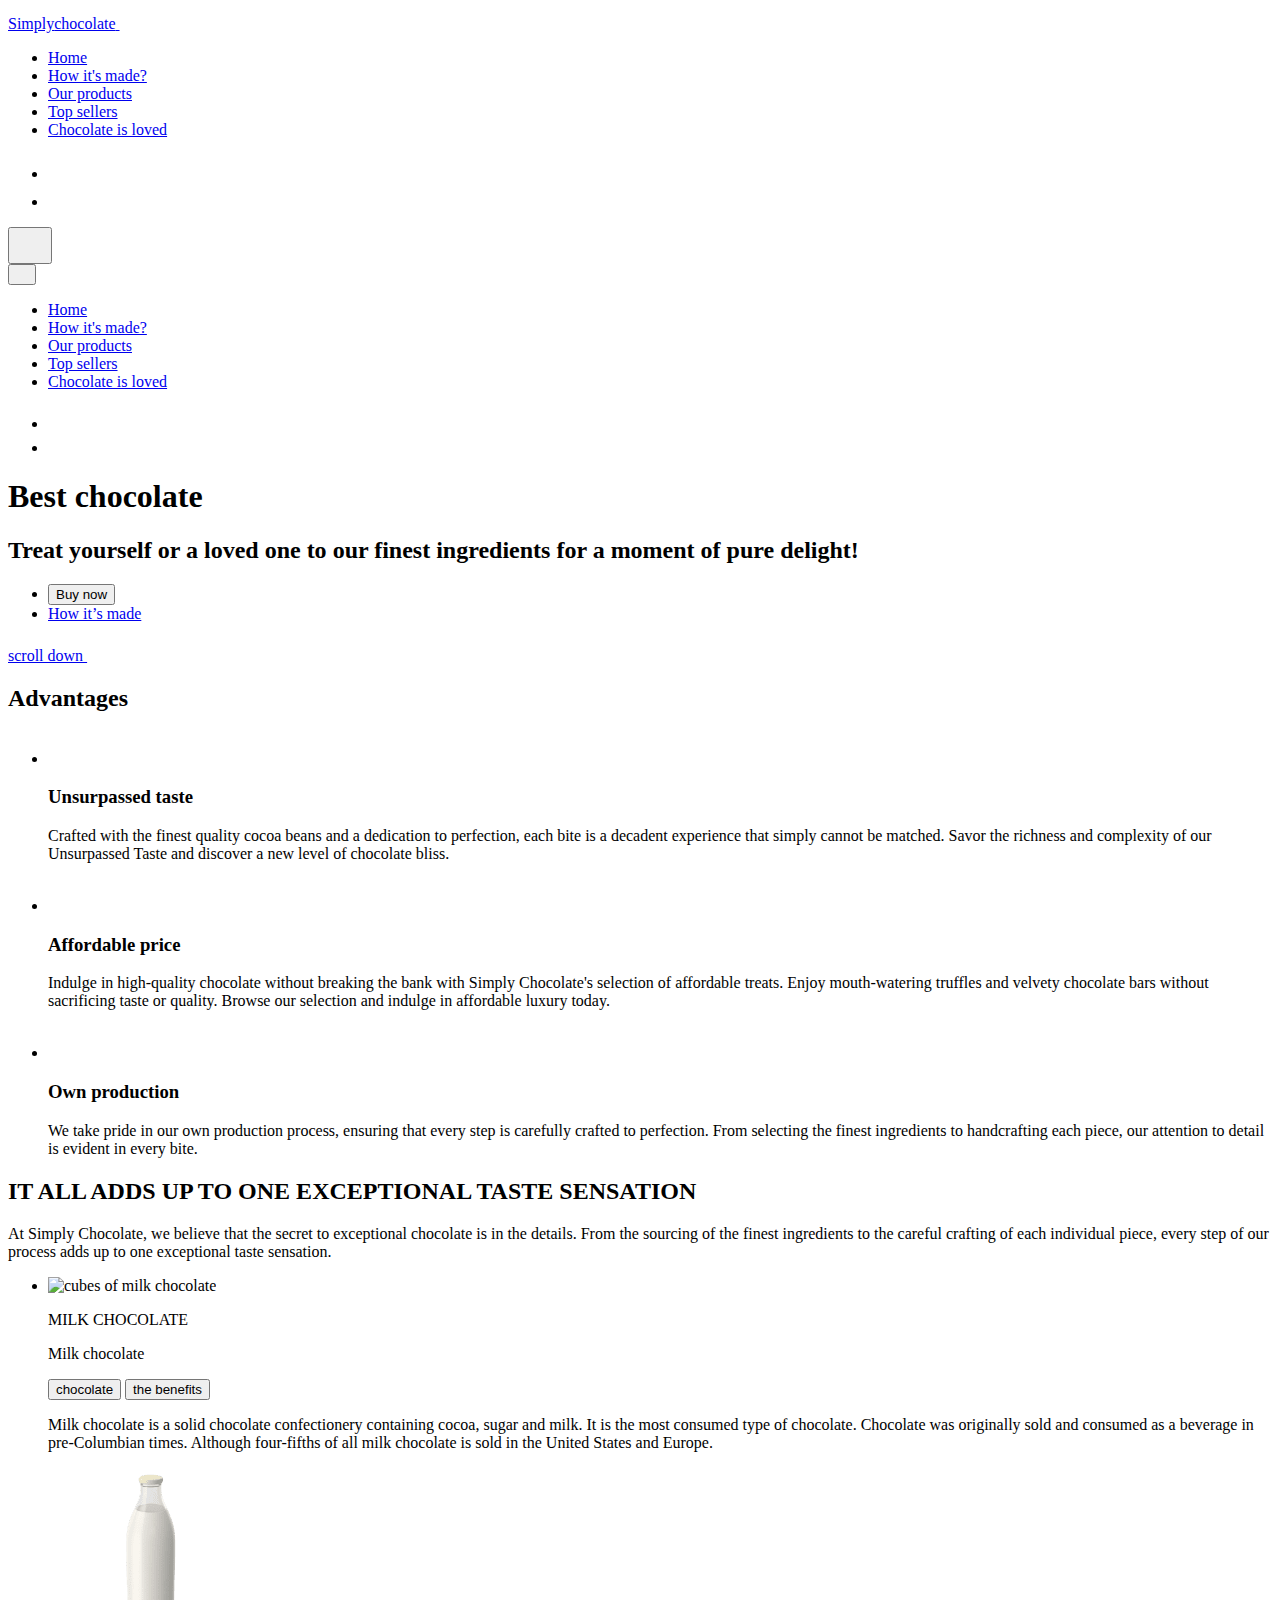
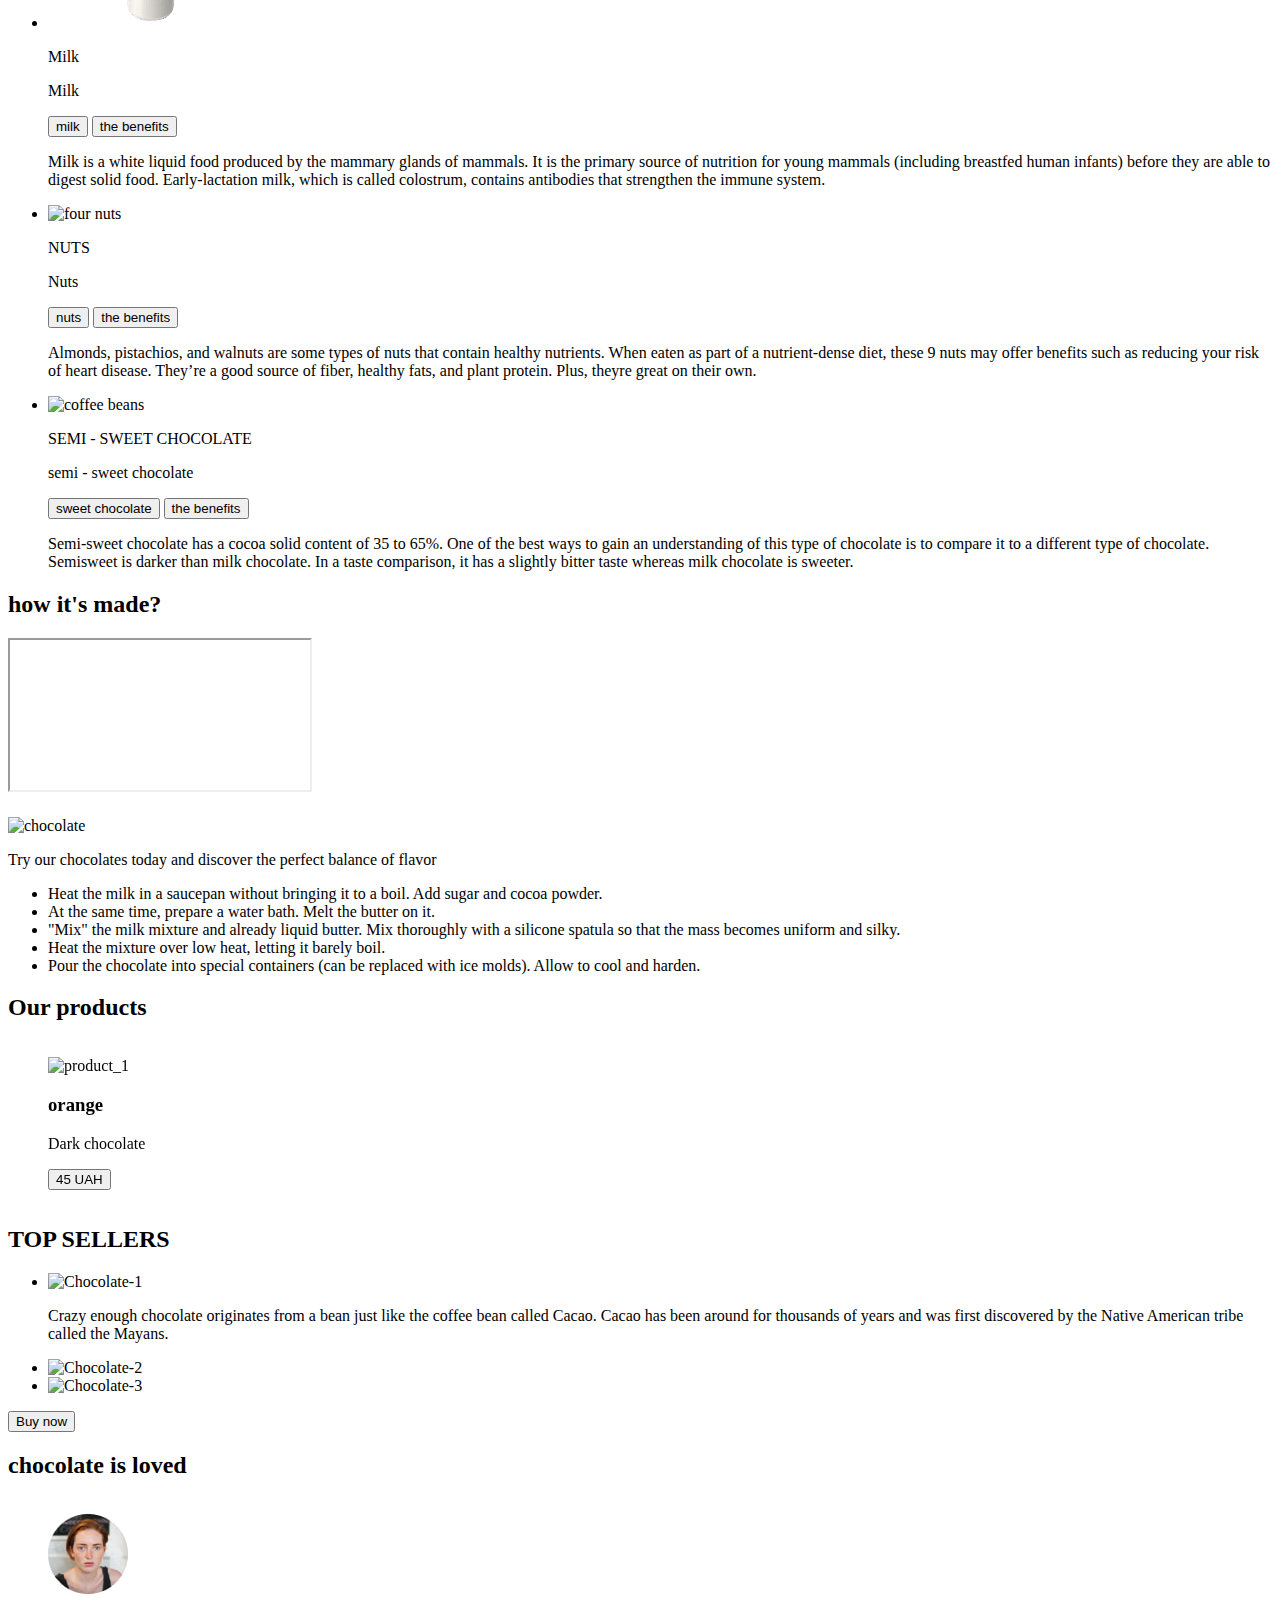
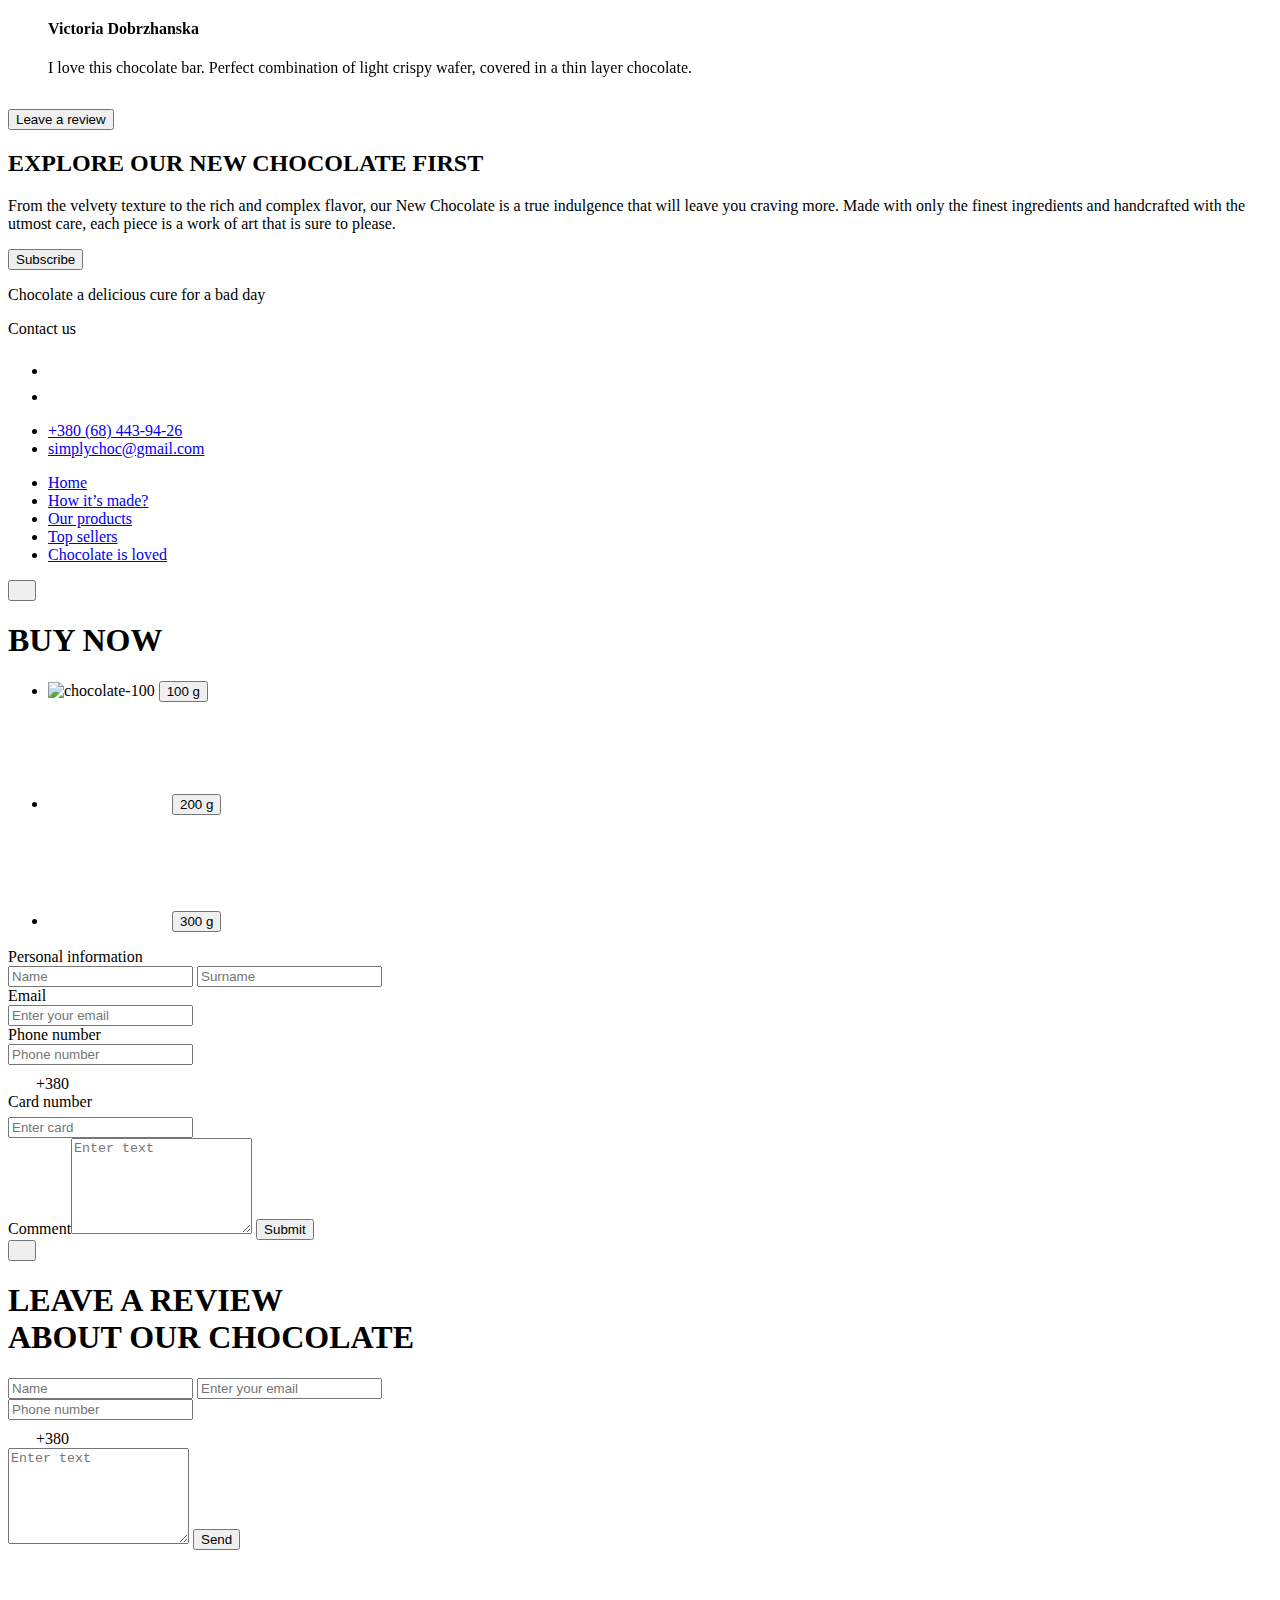
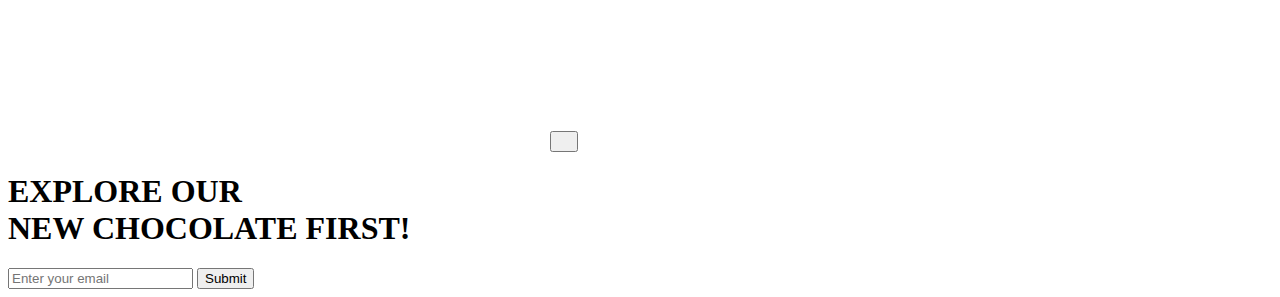
==== commit 049ea17f: "Deploying to gh-pages from @ AnatoliiZhurov/bytebenders@063ca25d24b6bb435afaa79b7d552c857c68c39a 🚀" ====
--- a/index.html
+++ b/index.html
@@ -24,7 +24,7 @@
     />
     
     <script type="module" crossorigin src="/bytebenders/assets/index-82ed7389.js"></script>
-    <link rel="stylesheet" href="/bytebenders/assets/index-02133384.css">
+    <link rel="stylesheet" href="/bytebenders/assets/index-bd878140.css">
   </head>
   <body>
     <!-- Ігор -->
@@ -62,7 +62,7 @@
         <li class="header-socials-item">
           <a
             class="header-socials-link link"
-            href=""
+            href="https://www.instagram.com/"
             target="_blank"
             rel="noopener noreferrer"
             aria-label="icon-instagram"
@@ -73,7 +73,7 @@
         <li class="header-socials-item">
           <a
             class="header-socials-link link"
-            href=""
+            href="https://www.twitter.com/"
             target="_blank"
             rel="noopener noreferrer"
             aria-label="icon-twitter"
@@ -110,7 +110,7 @@
           <a href="#home" class="mobile-link active">Home</a>
         </li>
         <li class="mobile-menu-item">
-          <a href="#How_its_made?" class="mobile-link">How it's made?</a>
+          <a href="#how_its_made" class="mobile-link">How it's made?</a>
         </li>
         <li class="mobile-menu-item">
           <a href="#our_products" class="mobile-link">Our products</a>
@@ -161,8 +161,10 @@
   <div class="hero-container container">
     <h1 class="visually-hidden">Best chocolate</h1>
     <h2 class="treat">
-      Treat yourself or a loved one to <span class="second-line">our finest ingredients for a moment of 
-      pure delight!</span>
+      Treat yourself or a loved one to
+      <span class="second-line"
+        >our finest ingredients for a moment of pure delight!</span
+      >
     </h2>
     <div class="buttons-scroll">
       <ul class="hero-buttons">
@@ -175,7 +177,7 @@
           <a href="#how_its_made" class="made">How it&#8217;s made</a>
         </li>
       </ul>
-      <a scroll-footer class="scroll" href="#footer"
+      <a class="scroll" href="#footer"
         >scroll down
         <svg class="hero-scroll-icon" width="22" height="22" id="scroll_footer">
           <use href="/bytebenders/assets/icons-19e2a9b9.svg#anchor"></use>
@@ -433,7 +435,6 @@
           <iframe
             src="https://www.youtube.com/embed/xPe1jMuX32s"
             title="YouTube video player"
-            frameborder="0"
             allow="accelerometer; autoplay; clipboard-write; encrypted-media; gyroscope; picture-in-picture; web-share"
             allowfullscreen
           ></iframe>
@@ -446,13 +447,7 @@
           src="/bytebenders/assets/image_mob335-819e6af6.jpg"
           alt="chocolate"
         />
-        <svg
-          id="my-svg-icon"
-          preview-image
-          class="icon-play"
-          width="35"
-          height="35"
-        >
+        <svg id="my-svg-icon" class="icon-play" width="35" height="35">
           <use href="/bytebenders/assets/icons-19e2a9b9.svg#icon-play"></use>
         </svg>
       </div>
@@ -710,124 +705,112 @@
 
 <!-- Slider main container -->
 <section class="reviews" id="chocolate_is_loved">
-  <div class="swiper container reviews-container">
+  <div class="container">
     <h2 class="reviews-title">
       <span class="reviews-title-style">chocolate</span> is loved
     </h2>
-    <ul class="reviews-list swiper-wrapper">
-      <li class="swiper-slide reviews-list-item">
-        <img
-          class="reviews-img"
-          srcset="[data-uri] 1x, /bytebenders/assets/Ellipse_review1@2x-a626d4b0.jpg 2x"
-          src="[data-uri]"
-          alt=""
-          width="80"
-          height="80"
-        />
-        <h4 class="reviews-list-title">Victoria Dobrzhanska</h4>
-        <p class="reviews-list-txt">
-          I love this chocolate bar. Perfect combination of light crispy wafer,
-          covered in a thin layer chocolate.
-        </p>
-      </li>
-      <li class="swiper-slide reviews-list-item">
-        <img
-          class="reviews-img"
-          srcset="[data-uri] 1x, /bytebenders/assets/Ellipse_review2@2x-57020652.jpg 2x"
-          src="[data-uri]"
-          alt=""
-          width="80"
-          height="80"
-        />
-        <h4 class="reviews-list-title">Nazar Babenko</h4>
-        <p class="reviews-list-txt">
-          This chocolate confection is a delight! A delight! The wafer is light
-          and crisp, the hazelnut cream is smooth, and the chocolate is good.
-        </p>
-      </li>
-      <li class="swiper-slide reviews-list-item">
-        <img
-          class="reviews-img"
-          srcset="[data-uri] 1x, /bytebenders/assets/Ellipse_review3@2x-5419e5c3.jpg 2x"
-          src="[data-uri]"
-          alt=""
-          width="80"
-          height="80"
-        />
-        <h4 class="reviews-list-title">Olena Kampusch</h4>
-        <p class="reviews-list-txt">
-          Chocolate is a family favourite treat. Love the delicious smooth
-          chocolate and the creaminess inside. The wafer is soft but crunchy.
-        </p>
-      </li>
-      <li class="swiper-slide reviews-list-item">
-        <img
-          class="reviews-img"
-          srcset="[data-uri] 1x, /bytebenders/assets/Ellipse_review4@2x-dae2b65f.jpg 2x"
-          src="[data-uri]"
-          alt=""
-          width="80"
-          height="80"
-        />
-        <h4 class="reviews-list-title">Natalia Sus</h4>
-        <p class="reviews-list-txt">
-          The chocolate assortment was delicious. Both dark and milk chocolate
-          pieces were smooth and just right on the sweetness level.
-        </p>
-      </li>
-      <li class="swiper-slide reviews-list-item">
-        <img
-          class="reviews-img"
-          srcset="[data-uri] 1x, /bytebenders/assets/Ellipse_review5@2x-b5752d8f.jpg 2x"
-          src="[data-uri]"
-          alt=""
-          width="80"
-          height="80"
-        />
-        <h4 class="reviews-list-title">Danilo Nottingham</h4>
-        <p class="reviews-list-txt">
-          This is delicious. It so rich and flavorful you don’t need to use as
-          many. I love topping an apple with almond butter and these chips for a
-          snack.
-        </p>
-      </li>
-      <li class="swiper-slide reviews-list-item">
-        <img
-          class="reviews-img"
-          srcset="[data-uri] 1x, /bytebenders/assets/Ellipse_review6@2x-ed4f7db8.jpg 2x"
-          src="[data-uri]"
-          alt=""
-          width="80"
-          height="80"
-        />
-        <h4 class="reviews-list-title">Irina Tydnyuk</h4>
-        <p class="reviews-list-txt">
-          This is simply the best chocolate around, and I'm just thrilled to
-          support a local company! Best local chocolate - world class :)
-        </p>
-      </li>
-    </ul>
-    <div class="swiper-pagination reviews-swiper-pagination"></div>
-    <button type="button" class="reviews-btn js-open-modal" data-modal="2">
-      Leave a review
-    </button>
-    <!-- Additional required wrapper -->
-    <!-- <div class="swiper-wrapper"> -->
-    <!-- Slides -->
-    <!-- <div class="swiper-slide">Slide 1</div>
-      <div class="swiper-slide">Slide 2</div>
-      <div class="swiper-slide">Slide 3</div> -->
-    <!-- </div> -->
-    <!-- If we need pagination -->
-
-    <!-- <div class="swiper-pagination"></div> -->
-
-    <!-- If we need navigation buttons -->
-    <!-- <div class="swiper-button-prev"></div>
-    <div class="swiper-button-next"></div> -->
-
-    <!-- If we need scrollbar -->
-    <!-- <div class="swiper-scrollbar"></div> -->
+    <!-- Slider -->
+    <div class="swiper">
+      <!-- Additional required wrapper -->
+      <ul class="swiper-wrapper">
+        <li class="swiper-slide">
+          <img
+            class="reviews-img"
+            srcset="[data-uri] 1x, /bytebenders/assets/Ellipse_review1@2x-a626d4b0.jpg 2x"
+            src="[data-uri]"
+            alt=""
+            width="80"
+            height="80"
+          />
+          <h4 class="reviews-list-title">Victoria Dobrzhanska</h4>
+          <p class="reviews-list-txt">
+            I love this chocolate bar. Perfect combination of light crispy
+            wafer, covered in a thin layer chocolate.
+          </p>
+        </li>
+        <li class="swiper-slide">
+          <img
+            class="reviews-img"
+            srcset="[data-uri] 1x, /bytebenders/assets/Ellipse_review2@2x-57020652.jpg 2x"
+            src="[data-uri]"
+            alt=""
+            width="80"
+            height="80"
+          />
+          <h4 class="reviews-list-title">Nazar Babenko</h4>
+          <p class="reviews-list-txt">
+            This chocolate confection is a delight! A delight! The wafer is
+            light and crisp, the hazelnut cream is smooth, and the chocolate is
+            good.
+          </p>
+        </li>
+        <li class="swiper-slide">
+          <img
+            class="reviews-img"
+            srcset="[data-uri] 1x, /bytebenders/assets/Ellipse_review3@2x-5419e5c3.jpg 2x"
+            src="[data-uri]"
+            alt=""
+            width="80"
+            height="80"
+          />
+          <h4 class="reviews-list-title">Olena Kampusch</h4>
+          <p class="reviews-list-txt">
+            Chocolate is a family favourite treat. Love the delicious smooth
+            chocolate and the creaminess inside. The wafer is soft but crunchy.
+          </p>
+        </li>
+        <li class="swiper-slide">
+          <img
+            class="reviews-img"
+            srcset="[data-uri] 1x, /bytebenders/assets/Ellipse_review4@2x-dae2b65f.jpg 2x"
+            src="[data-uri]"
+            alt=""
+            width="80"
+            height="80"
+          />
+          <h4 class="reviews-list-title">Natalia Sus</h4>
+          <p class="reviews-list-txt">
+            The chocolate assortment was delicious. Both dark and milk chocolate
+            pieces were smooth and just right on the sweetness level.
+          </p>
+        </li>
+        <li class="swiper-slide">
+          <img
+            class="reviews-img"
+            srcset="[data-uri] 1x, /bytebenders/assets/Ellipse_review5@2x-b5752d8f.jpg 2x"
+            src="[data-uri]"
+            alt=""
+            width="80"
+            height="80"
+          />
+          <h4 class="reviews-list-title">Danilo Nottingham</h4>
+          <p class="reviews-list-txt">
+            This is delicious. It so rich and flavorful you don&#8217;t need to
+            use as many. I love topping an apple with almond butter and these
+            chips for a snack.
+          </p>
+        </li>
+        <li class="swiper-slide">
+          <img
+            class="reviews-img"
+            srcset="[data-uri] 1x, /bytebenders/assets/Ellipse_review6@2x-ed4f7db8.jpg 2x"
+            src="[data-uri]"
+            alt=""
+            width="80"
+            height="80"
+          />
+          <h4 class="reviews-list-title">Irina Tydnyuk</h4>
+          <p class="reviews-list-txt">
+            This is simply the best chocolate around, and I'm just thrilled to
+            support a local company! Best local chocolate - world class :&#41;
+          </p>
+        </li>
+      </ul>
+      <div class="swiper-pagination reviews-swiper-pagination"></div>
+      <button type="button" class="reviews-btn js-open-modal" data-modal="2">
+        Leave a review
+      </button>
+    </div>
   </div>
 </section>
 
@@ -1010,27 +993,28 @@
       </ul>
       <div class="modal-field-form">
         <form class="modal-form" name="contacts_form">
-          <label class="form-label-name form-label"
-            >Personal information
-            <div class="form-input-name">
-              <input
-                class="form-input"
-                type="text"
-                name="user_name"
-                placeholder="Name"
-                pattern="[A-Za-z]{1,}"
-                required
-              />
-              <input
-                class="form-input"
-                type="text"
-                name="user_surname"
-                placeholder="Surname"
-                pattern="[A-Za-z]{1,}"
-                required
-              />
-            </div>
-          </label>
+          <label class="form-label-name form-label" for="name"
+            >Personal information</label
+          >
+          <div class="form-input-name">
+            <input
+              class="form-input"
+              type="text"
+              name="user_name"
+              id="name"
+              placeholder="Name"
+              pattern="[A-Za-z]{1,}"
+              required
+            />
+            <input
+              class="form-input"
+              type="text"
+              name="user_surname"
+              placeholder="Surname"
+              pattern="[A-Za-z]{1,}"
+              required
+            />
+          </div>
           <label class="form-label" for="email">Email</label>
           <div class="form-field-email">
             <input
@@ -1076,7 +1060,7 @@
               <use href="/bytebenders/assets/icons-19e2a9b9.svg#icon-mastercard"></use>
             </svg>
           </div>
-          <label for="comment" class="form-label">Comment</label
+          <label class="form-label" for="comment">Comment</label
           ><textarea
             class="form-comment"
             name="comment"
@@ -1084,7 +1068,7 @@
             rows="6"
             placeholder="Enter text"
           ></textarea>
-          <button class="form-btn js-modal-close" type="submit">Submit</button>
+          <button class="form-btn" type="submit">Submit</button>
         </form>
       </div>
     </div>
@@ -1127,7 +1111,6 @@
             class="modalreview-input modalreview-input-tel"
             type="tel"
             name="user_phone"
-            id="tel"
             placeholder="Phone number"
             pattern="[0-9]{9}"
             required
@@ -1145,7 +1128,7 @@
           rows="6"
           placeholder="Enter text"
         ></textarea>
-        <button class="modalreview-form-btn js-modal-close" type="submit">
+        <button class="modalreview-form-btn" type="submit">
           Send
         </button>
       </form>
@@ -1184,7 +1167,6 @@
         <use href="/bytebenders/assets/icons-19e2a9b9.svg#close-modal"></use>
       </svg>
     </button>
-    <!-- <img src="./img/icons.svg#close-modal" alt="icon" width="12" height="12"> -->
     <div class="modalexplore-field">
       <h1 class="modalexplore-title">
         EXPLORE OUR<br />
@@ -1192,14 +1174,14 @@
       </h1>
       <form class="modalexplore-form" name="email_form">
         <input
-          class="modalexplore-form-input"
+          class="modalexplore-input"
           type="email"
           name="user_email"
           placeholder="Enter your email"
           pattern="[a-zA-Z0-9._%+-]+@[a-zA-Z0-9.-]+\.[a-zA-Z]{2,}"
           required
         />
-        <button class="modalexplore-form-btn js-modal-close" type="submit">
+        <button class="modalexplore-form-btn" type="submit">
           Submit
         </button>
       </form>
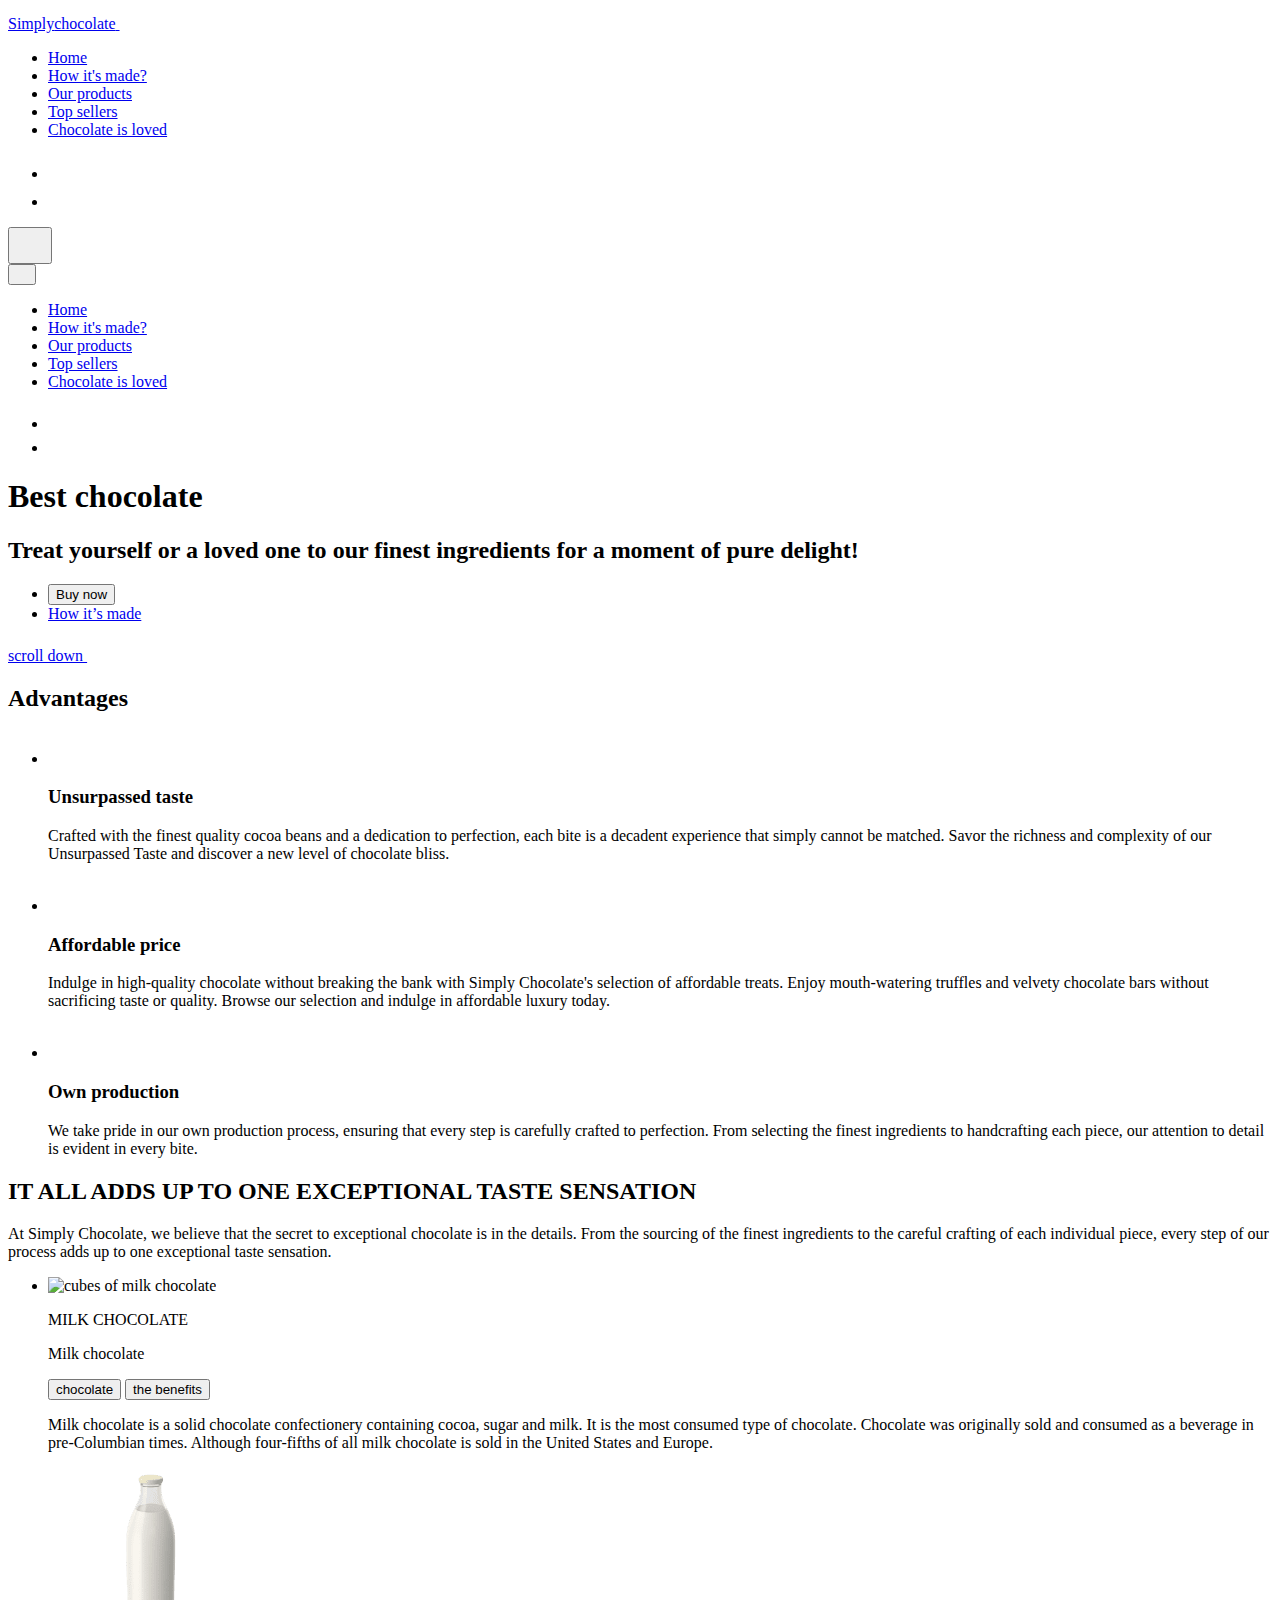
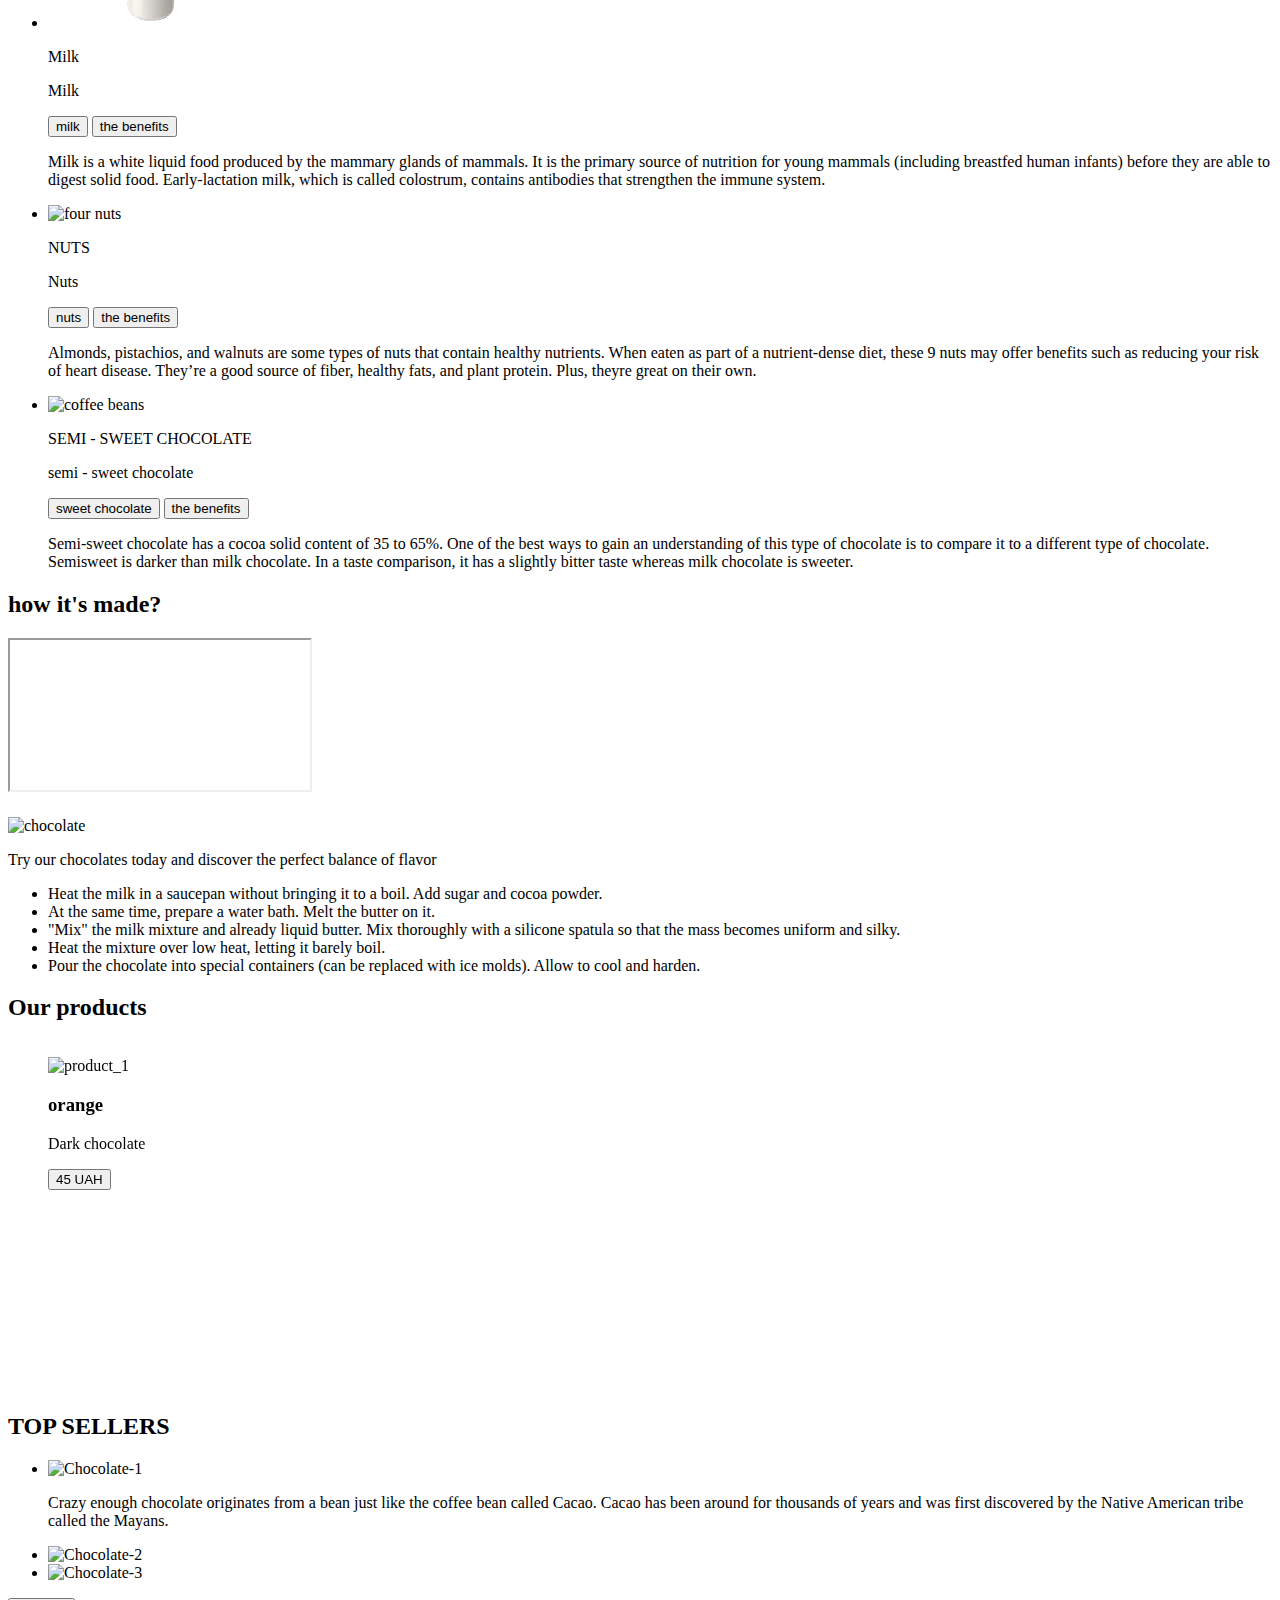
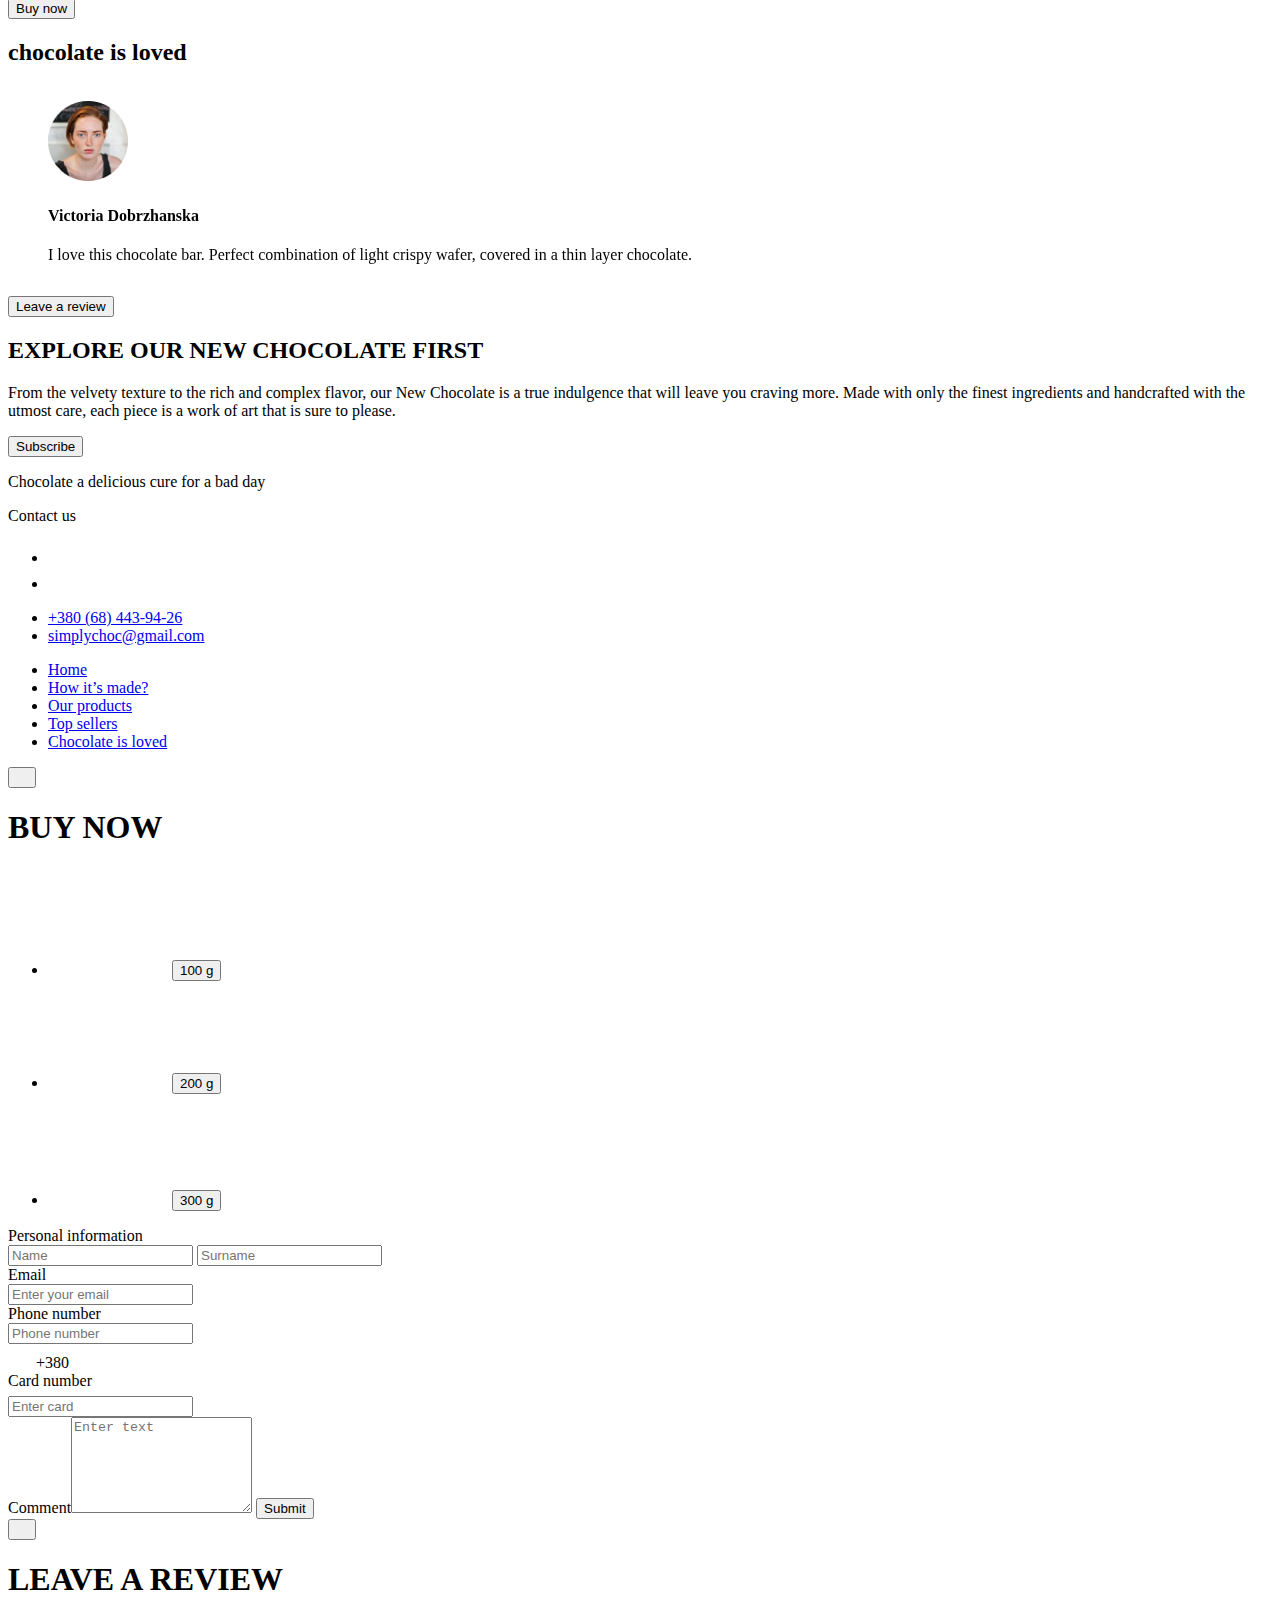
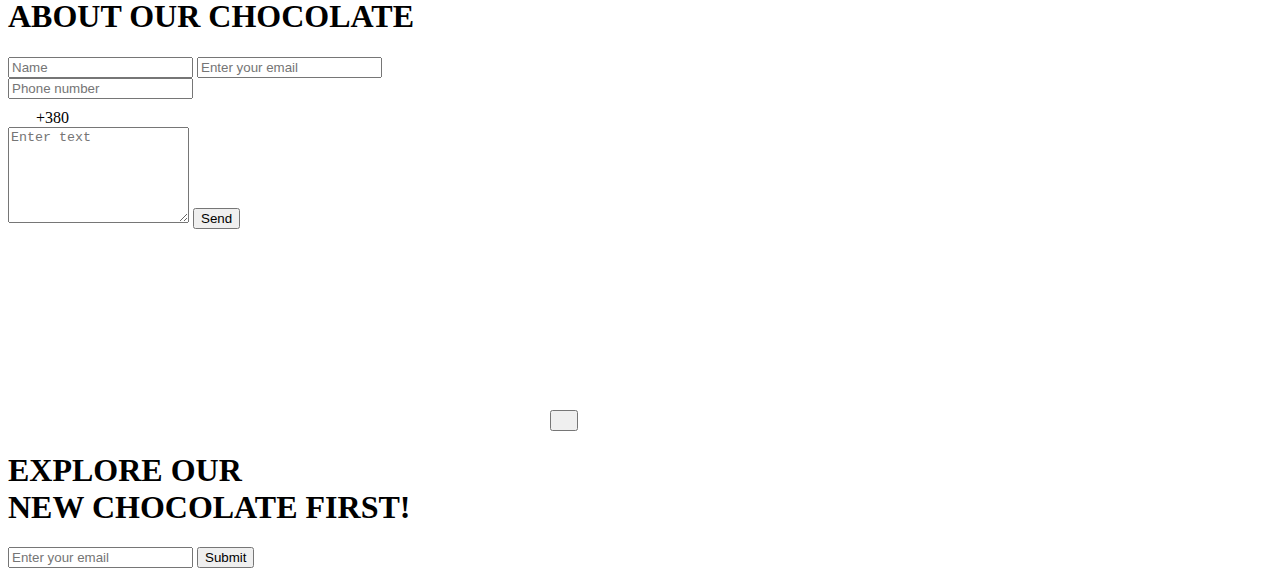
==== commit 822921fa: "Deploying to gh-pages from @ AnatoliiZhurov/bytebenders@0d4245f8fd15a0a3a3edd11ad1cd1a69c7833610 🚀" ====
--- a/index.html
+++ b/index.html
@@ -5,6 +5,15 @@
     <link rel="icon" type="image/svg+xml" href="/bytebenders/favicon.svg" />
     <meta name="viewport" content="width=device-width, initial-scale=1.0" />
     <title>Simply chocolate</title>
+    <meta
+      name="keywords"
+      content="Chocolate, Confectionery products, Chocolate candies, Chocolate gifts, Pure chocolate, Exotic flavors, Chocolate desserts, Chocolate bars, Handmade, Chocolate brand"
+    />
+    <meta name="author" content="goit.global" />
+    <meta
+      name="description"
+      content="Discover the finest chocolate products at Simply Chocolate - exquisite and delicious chocolate treats that bring joy to your culinary delight."
+    />
     <link rel="preconnect" href="https://fonts.googleapis.com" />
     <link rel="preconnect" href="https://fonts.gstatic.com" crossorigin />
     <link
@@ -24,7 +33,7 @@
     />
     
     <script type="module" crossorigin src="/bytebenders/assets/index-82ed7389.js"></script>
-    <link rel="stylesheet" href="/bytebenders/assets/index-bd878140.css">
+    <link rel="stylesheet" href="/bytebenders/assets/index-d1c385f6.css">
   </head>
   <body>
     <!-- Ігор -->
@@ -38,19 +47,42 @@
       ></a>
       <ul class="header-nav-list list">
         <li class="header-nav-item">
-          <a class="header-nav-link active" href="#home">Home</a>
+          <a
+            class="header-nav-link active"
+            href="#home"
+            aria-label="Check our maim page"
+            >Home</a
+          >
         </li>
         <li class="header-nav-item">
-          <a class="header-nav-link" href="#how_its_made">How it's made?</a>
+          <a
+            class="header-nav-link"
+            href="#how_its_made"
+            aria-label="Visit section about manufacture"
+            >How it's made?</a
+          >
         </li>
         <li class="header-nav-item">
-          <a class="header-nav-link" href="#our_products">Our products</a>
+          <a
+            class="header-nav-link"
+            href="#our_products"
+            aria-label="Check sweet list of chocolate"
+            >Our products</a
+          >
         </li>
         <li class="header-nav-item">
-          <a class="header-nav-link" href="#top_sellers">Top sellers</a>
+          <a
+            class="header-nav-link"
+            href="#top_sellers"
+            aria-label="Check sweet list of chocolate"
+            >Top sellers</a
+          >
         </li>
         <li class="header-nav-item">
-          <a class="header-nav-link" href="#chocolate_is_loved"
+          <a
+            class="header-nav-link"
+            href="#chocolate_is_loved"
+            aria-label="Beloved Chocolate"
             >Chocolate is loved</a
           >
         </li>
@@ -107,16 +139,33 @@
 
       <ul class="mobile-menu">
         <li class="mobile-menu-item">
-          <a href="#home" class="mobile-link active">Home</a>
+          <a
+            href="#home"
+            class="mobile-link active"
+            aria-label="Home Sweet Home"
+            >Home</a
+          >
         </li>
         <li class="mobile-menu-item">
-          <a href="#how_its_made" class="mobile-link">How it's made?</a>
+          <a
+            href="#how_its_made"
+            class="mobile-link"
+            aria-label="The Making Process"
+            >How it's made?</a
+          >
         </li>
         <li class="mobile-menu-item">
-          <a href="#our_products" class="mobile-link">Our products</a>
+          <a
+            href="#our_products"
+            class="mobile-link"
+            aria-label="Check sweet list of chocolate"
+            >Our products</a
+          >
         </li>
         <li class="mobile-menu-item">
-          <a href="#top_sellers" class="mobile-link">Top sellers</a>
+          <a href="#top_sellers" class="mobile-link" aria-label="Bestsellers"
+            >Top sellers</a
+          >
         </li>
         <li class="mobile-menu-item">
           <a href="#chocolate_is_loved" class="mobile-link"
@@ -129,7 +178,7 @@
           <li class="mobile-socials-item">
             <a
               class="mobile-socials-link link"
-              href=""
+              href="https://www.instagram.com/"
               target="_blank"
               rel="noopener noreferrer"
               aria-label="icon-instagram"
@@ -140,7 +189,7 @@
           <li class="mobile-socials-item">
             <a
               class="mobile-socials-link link"
-              href=""
+              href="https://www.twitter.com/"
               target="_blank"
               rel="noopener noreferrer"
               aria-label="icon-twitter"
@@ -174,10 +223,15 @@
           </button>
         </li>
         <li class="hero-item">
-          <a href="#how_its_made" class="made">How it&#8217;s made</a>
+          <a
+            href="#how_its_made"
+            class="made"
+            aria-label="scroll to the Making Process"
+            >How it&#8217;s made</a
+          >
         </li>
       </ul>
-      <a class="scroll" href="#footer"
+      <a class="scroll" href="#footer" aria-label="scroll to contacts"
         >scroll down
         <svg class="hero-scroll-icon" width="22" height="22" id="scroll_footer">
           <use href="/bytebenders/assets/icons-19e2a9b9.svg#anchor"></use>
@@ -254,39 +308,43 @@
 </section>
       <!-- Генадій -->
       <section class="components components-section">
- <div class="container components-container">
-          <h2 class="taitle-components">
-          IT ALL ADDS UP TO ONE EXCEPTIONAL
-          <span class="taitle-components-item">TASTE</span> SENSATION
-          </h2>
-          <p class="components-txt">
-          At Simply Chocolate, we believe that the secret to exceptional
-          chocolate is in the details. From the sourcing of the finest
-          ingredients to the careful crafting of each individual piece, every
-          step of our process adds up to one exceptional taste sensation.
-          </p>
-        <ul class="components-list">
-          <li class="components-list-item">
-            <div class="components-card-iner">
-                <div class="components-list-card">
-                   <picture class="components-card-img">
-                     <source
-                       srcset="/bytebenders/assets/chocolate-desk-10cbb690.png 1x, /bytebenders/assets/chocolate-desk@2x-1f8cfa32.png 2x"
-                          media="(min-width: 1200px )"
-                      />
-                      <source
-                       srcset="/bytebenders/assets/chocolate-mob-adae2f7c.png 1x, /bytebenders/assets/chocolate-mob@2x-9633dc3a.png 2x"
-                        media="(min-width: 320px)"
-                         />
-                        <img
-                        class="components-img"
-                        src="/bytebenders/assets/chocolate-mob-adae2f7c.png"
-                        alt="cubes of milk chocolate"
-                        />
-                      </picture>
+  <div class="container components-container">
+    <h2 class="taitle-components">
+      IT ALL ADDS UP TO ONE EXCEPTIONAL
+      <span class="taitle-components-item">TASTE</span> SENSATION
+    </h2>
+    <p class="components-txt">
+      At Simply Chocolate, we believe that the secret to exceptional chocolate
+      is in the details. From the sourcing of the finest ingredients to the
+      careful crafting of each individual piece, every step of our process adds
+      up to one exceptional taste sensation.
+    </p>
+    <ul class="components-list">
+      <li class="components-list-item">
+        <div class="components-card-iner">
+          <div class="components-list-card components-card-chocolate">
+            <div class="card-front-content">
+              <picture>
+                <source
+                  srcset="/bytebenders/assets/chocolate-desk-10cbb690.png 1x, /bytebenders/assets/chocolate-desk@2x-1f8cfa32.png 2x"
+                  media="(min-width: 1200px )"
+                />
+                <source
+                  srcset="/bytebenders/assets/chocolate-mob-adae2f7c.png 1x, /bytebenders/assets/chocolate-mob@2x-9633dc3a.png 2x"
+                  media="(min-width: 320px)"
+                />
+                <img
+                  class="components-img"
+                  src="/bytebenders/assets/chocolate-mob-adae2f7c.png"
+                  alt="cubes of milk chocolate"
+                  loading="lazy"
+                />
+              </picture>
               <p class="card-signature card-signature-white">MILK CHOCOLATE</p>
             </div>
-            <div class="components-overlay">
+          </div>
+          <div class="components-overlay">
+            <div class="card-back-content">
               <p class="overlay-taitle">Milk chocolate</p>
               <button class="overlay-button" type="button">chocolate</button>
               <button class="overlay-button-benefits" type="button">
@@ -301,11 +359,13 @@
               </p>
             </div>
           </div>
-          </li>
-          <li class="components-list-item item-milk">
-            <div class="components-card-iner">
-              <div class="components-list-card">
-              <picture class="components-card-img">
+        </div>
+      </li>
+      <li class="components-list-item item-milk">
+        <div class="components-card-iner">
+          <div class="components-list-card components-card-milk">
+            <div class="card-front-content">
+              <picture>
                 <source
                   srcset="[data-uri] 1x, /bytebenders/assets/milk-desk@2x-7de8b344.png 2x"
                   media="(min-width: 1200px )"
@@ -318,48 +378,56 @@
                   class="components-img"
                   src="[data-uri]"
                   alt="a bottle of milk"
+                  loading="lazy"
                 />
               </picture>
-                 <p class="card-signature card-signature-black">Milk</p>
-                </div>
-              <div class="components-overlay">
-              <p class="overlay-taitle">Milk</p>
-              <button class="overlay-button" type="button">milk</button>
-              <button class="overlay-button-benefits" type="button">
-                the benefits
-              </button>
-              <p class="components-overlay-txt">
-                Milk is a white liquid food produced by the mammary glands of
-                mammals. It is the primary source of nutrition for young mammals
-                (including breastfed human infants) before they are able to
-                digest solid food. Early-lactation milk, which is called
-                colostrum, contains antibodies that strengthen the immune
-                system.
-              </p>
-              </div>
+              <p class="card-signature card-signature-black">Milk</p>
             </div>
-          </li>
-          <li class="components-list-item item-nuts">
-            <div class="components-card-iner">
-              <div class="components-list-card">
-            <picture class="components-card-img">
-              <source
-                srcset="/bytebenders/assets/nuts-desk-5b73b88f.png 1x, /bytebenders/assets/nuts-desk@2x-a53c7e74.png 2x"
-                media="(min-width: 1200px )"
-              />
-              <source
-                srcset="/bytebenders/assets/nuts-mob-4b0afd7a.png 1x, /bytebenders/assets/nuts-mob@2x-0e514aeb.png 2x"
-                media="(min-width: 320px)"
-              />
-              <img
-                class="components-img"
-                src="/bytebenders/assets/nuts-mob-4b0afd7a.png"
-                alt="four nuts"
-              />
-            </picture>
-            <p class="card-signature card-signature-white">NUTS</p>
-           </div>
-            <div class="components-overlay">
+          </div>
+        </div>
+        <div class="components-overlay">
+          <div class="card-back-content">
+            <p class="overlay-taitle">Milk</p>
+
+            <button class="overlay-button" type="button">milk</button>
+            <button class="overlay-button-benefits" type="button">
+              the benefits
+            </button>
+            <p class="components-overlay-txt">
+              Milk is a white liquid food produced by the mammary glands of
+              mammals. It is the primary source of nutrition for young mammals
+              (including breastfed human infants) before they are able to digest
+              solid food. Early-lactation milk, which is called colostrum,
+              contains antibodies that strengthen the immune system.
+            </p>
+          </div>
+        </div>
+      </li>
+      <li class="components-list-item item-nuts">
+        <div class="components-card-iner">
+          <div class="components-list-card components-card-nuts">
+            <div class="card-front-content">
+              <picture>
+                <source
+                  srcset="/bytebenders/assets/nuts-desk-5b73b88f.png 1x, /bytebenders/assets/nuts-desk@2x-a53c7e74.png 2x"
+                  media="(min-width: 1200px )"
+                />
+                <source
+                  srcset="/bytebenders/assets/nuts-mob-4b0afd7a.png 1x, /bytebenders/assets/nuts-mob@2x-0e514aeb.png 2x"
+                  media="(min-width: 320px)"
+                />
+                <img
+                  class="components-img"
+                  src="/bytebenders/assets/nuts-mob-4b0afd7a.png"
+                  alt="four nuts"
+                  loading="lazy"
+                />
+              </picture>
+              <p class="card-signature card-signature-white">NUTS</p>
+            </div>
+          </div>
+          <div class="components-overlay">
+            <div class="card-back-content">
               <p class="overlay-taitle">Nuts</p>
               <button class="overlay-button" type="button">nuts</button>
               <button class="overlay-button-benefits" type="button">
@@ -374,12 +442,14 @@
                 their own.
               </p>
             </div>
-            </div>
-          </li>
-          <li class="components-list-item">
-            <div class="components-card-iner">
-              <div class="components-list-card">
-              <picture class="components-card-img">
+          </div>
+        </div>
+      </li>
+      <li class="components-list-item">
+        <div class="components-card-iner">
+          <div class="components-list-card components-card-coffe">
+            <div class="card-front-content">
+              <picture>
                 <source
                   srcset="/bytebenders/assets/coffe-desk-ec634ff6.png 1x, /bytebenders/assets/coffe-desk@2x-47891fe4.png 2x"
                   media="(min-width: 1200px )"
@@ -392,13 +462,16 @@
                   class="components-img"
                   src="/bytebenders/assets/coffe-mob-6cb0e554.png"
                   alt="coffee beans"
+                  loading="lazy"
                 />
               </picture>
               <p class="card-signature card-signature-black">
                 SEMI - SWEET CHOCOLATE
               </p>
             </div>
-            <div class="components-overlay">
+          </div>
+          <div class="components-overlay">
+            <div class="card-back-content">
               <p class="overlay-taitle">semi - sweet chocolate</p>
               <button class="overlay-button" type="button">
                 sweet chocolate
@@ -415,10 +488,11 @@
                 sweeter.
               </p>
             </div>
-            </div>
-          </li>
-        </ul>
-      </div>
+          </div>
+        </div>
+      </li>
+    </ul>
+  </div>
 </section>
 
       <!-- Елена -->
@@ -437,6 +511,7 @@
             title="YouTube video player"
             allow="accelerometer; autoplay; clipboard-write; encrypted-media; gyroscope; picture-in-picture; web-share"
             allowfullscreen
+            loading="lazy"
           ></iframe>
         </div>
         <img
@@ -446,6 +521,7 @@
           sizes="(min-width:1200px) 600px, (min-width:768px) 614px, (min-width:428px) 375px, 100vw"
           src="/bytebenders/assets/image_mob335-819e6af6.jpg"
           alt="chocolate"
+          loading="lazy"
         />
         <svg id="my-svg-icon" class="icon-play" width="35" height="35">
           <use href="/bytebenders/assets/icons-19e2a9b9.svg#icon-play"></use>
@@ -528,6 +604,7 @@
             alt="product_1"
             width="230"
             height="201"
+            loading="lazy"
           />
           <div class="our-products-text-wrapper">
             <h3 class="our-products-subtitle">orange</h3>
@@ -544,6 +621,7 @@
             alt="product_2"
             width="230"
             height="201"
+            loading="lazy"
           />
           <div class="our-products-text-wrapper">
             <h3 class="our-products-subtitle">apple&#38;cranberry</h3>
@@ -560,6 +638,7 @@
             alt="product_3"
             width="230"
             height="201"
+            loading="lazy"
           />
           <div class="our-products-text-wrapper">
             <h3 class="our-products-subtitle">lime&#38;sea salt</h3>
@@ -576,6 +655,7 @@
             alt="product_4"
             width="230"
             height="201"
+            loading="lazy"
           />
           <div class="our-products-text-wrapper">
             <h3 class="our-products-subtitle">pineapple</h3>
@@ -592,6 +672,7 @@
             alt="product_5"
             width="230"
             height="201"
+            loading="lazy"
           />
           <div class="our-products-text-wrapper">
             <h3 class="our-products-subtitle">classic</h3>
@@ -608,6 +689,7 @@
             alt="product_6"
             width="230"
             height="201"
+            loading="lazy"
           />
           <div class="our-products-text-wrapper">
             <h3 class="our-products-subtitle">honey</h3>
@@ -624,6 +706,7 @@
             alt="product_7"
             width="230"
             height="201"
+            loading="lazy"
           />
           <div class="our-products-text-wrapper">
             <h3 class="our-products-subtitle">roasted fruits</h3>
@@ -640,6 +723,7 @@
             alt="product_8"
             width="230"
             height="201"
+            loading="lazy"
           />
           <div class="our-products-text-wrapper">
             <h3 class="our-products-subtitle">classic</h3>
@@ -666,6 +750,7 @@
           srcset="/bytebenders/assets/sellers-img01@2x-04902f25.jpg 2x"
           src="/bytebenders/assets/sellers-img01-a11cc01e.jpg"
           alt="Chocolate-1"
+          loading="lazy"
         />
         <p class="sellers-text">
           Crazy enough chocolate originates from a bean just like the coffee
@@ -678,6 +763,7 @@
           srcset="/bytebenders/assets/sellers-img02@2x-2b2cb384.jpg 2x"
           src="/bytebenders/assets/sellers-img02-83900ce5.jpg"
           alt="Chocolate-2"
+          loading="lazy"
         />
       </li>
       <li class="sellers-list-img sellers-list-img3">
@@ -685,6 +771,7 @@
           srcset="/bytebenders/assets/sellers-img03@2x-2f411aa3.jpg 2x"
           src="/bytebenders/assets/sellers-img03-03381533.jpg"
           alt="Chocolate-3"
+          loading="lazy"
         />
       </li>
     </ul>
@@ -721,6 +808,7 @@
             alt=""
             width="80"
             height="80"
+            loading="lazy"
           />
           <h4 class="reviews-list-title">Victoria Dobrzhanska</h4>
           <p class="reviews-list-txt">
@@ -736,6 +824,7 @@
             alt=""
             width="80"
             height="80"
+            loading="lazy"
           />
           <h4 class="reviews-list-title">Nazar Babenko</h4>
           <p class="reviews-list-txt">
@@ -752,6 +841,7 @@
             alt=""
             width="80"
             height="80"
+            loading="lazy"
           />
           <h4 class="reviews-list-title">Olena Kampusch</h4>
           <p class="reviews-list-txt">
@@ -767,6 +857,7 @@
             alt=""
             width="80"
             height="80"
+            loading="lazy"
           />
           <h4 class="reviews-list-title">Natalia Sus</h4>
           <p class="reviews-list-txt">
@@ -782,6 +873,7 @@
             alt=""
             width="80"
             height="80"
+            loading="lazy"
           />
           <h4 class="reviews-list-title">Danilo Nottingham</h4>
           <p class="reviews-list-txt">
@@ -798,6 +890,7 @@
             alt=""
             width="80"
             height="80"
+            loading="lazy"
           />
           <h4 class="reviews-list-title">Irina Tydnyuk</h4>
           <p class="reviews-list-txt">
@@ -825,7 +918,7 @@
       work of art that is sure to please.
     </p>
     <button class="subcribe-btn js-open-modal" type="button" data-modal="3">
-      Subscribe 
+      Subscribe
     </button>
   </div>
 </section>
@@ -845,14 +938,24 @@
         <p class="footer-contact-text">Contact us</p>
         <ul class="footer-social-link-list list">
           <li class="footer-social-link-item">
-            <a class="link" href="https://www.instagram.com/" target="_blank">
+            <a
+              class="link"
+              href="https://www.instagram.com/"
+              target="_blank"
+              aria-label="link to instagram"
+            >
               <svg class="footer-social-link" width="22" height="22">
                 <use href="/bytebenders/assets/icons-19e2a9b9.svg#instagram"></use>
               </svg>
             </a>
           </li>
           <li class="footer-social-link-item">
-            <a class="link" href="https://twitter.com/" target="_blank">
+            <a
+              class="link"
+              href="https://twitter.com/"
+              target="_blank"
+              aria-label="link to twitter"
+            >
               <svg class="footer-social-link" width="22" height="22">
                 <use href="/bytebenders/assets/icons-19e2a9b9.svg#twitter"></use>
               </svg>
@@ -861,12 +964,18 @@
         </ul>
         <ul class="addres-link-list list">
           <li class="addres-link-item">
-            <a class="addres-link link" href="tel:+380(68)4439426"
+            <a
+              class="addres-link link"
+              href="tel:+380(68)4439426"
+              aria-label="call"
               >+380 (68) 443-94-26</a
             >
           </li>
           <li class="addres-link-item">
-            <a class="addres-link link" href="mailto:simplychoc@gmail.com"
+            <a
+              class="addres-link link"
+              href="mailto:simplychoc@gmail.com"
+              aria-label="send mail"
               >simplychoc@gmail.com</a
             >
           </li>
@@ -876,21 +985,39 @@
     <div class="navigation-box">
       <ul class="navigation-list list">
         <li class="navigation-item">
-          <a class="navigation-link link" href="#home">Home</a>
+          <a class="navigation-link link" href="#home" aria-label="Home page"
+            >Home</a
+          >
         </li>
         <li class="navigation-item">
-          <a class="navigation-link link" href="#how_its_made"
+          <a
+            class="navigation-link link"
+            href="#how_its_made"
+            aria-label="The Making Process"
             >How it&#8217;s made?</a
           >
         </li>
         <li class="navigation-item">
-          <a class="navigation-link link" href="#our_products">Our products</a>
+          <a
+            class="navigation-link link"
+            href="#our_products"
+            aria-label="Prise list"
+            >Our products</a
+          >
         </li>
         <li class="navigation-item">
-          <a class="navigation-link link" href="#top_sellers">Top sellers</a>
+          <a
+            class="navigation-link link"
+            href="#top_sellers"
+            aria-label="Bestsellers"
+            >Top sellers</a
+          >
         </li>
         <li class="navigation-item">
-          <a class="navigation-link link" href="#chocolate_is_loved"
+          <a
+            class="navigation-link link"
+            href="#chocolate_is_loved"
+            aria-label="Beloved Chocolate"
             >Chocolate is loved</a
           >
         </li>
@@ -1053,7 +1180,6 @@
               name="user_card"
               id="card"
               placeholder="Enter card"
-              pattern="^5[1-5][0-9]{14}$"
               required
             />
             <svg class="form-icon-card" width="32" height="21">
